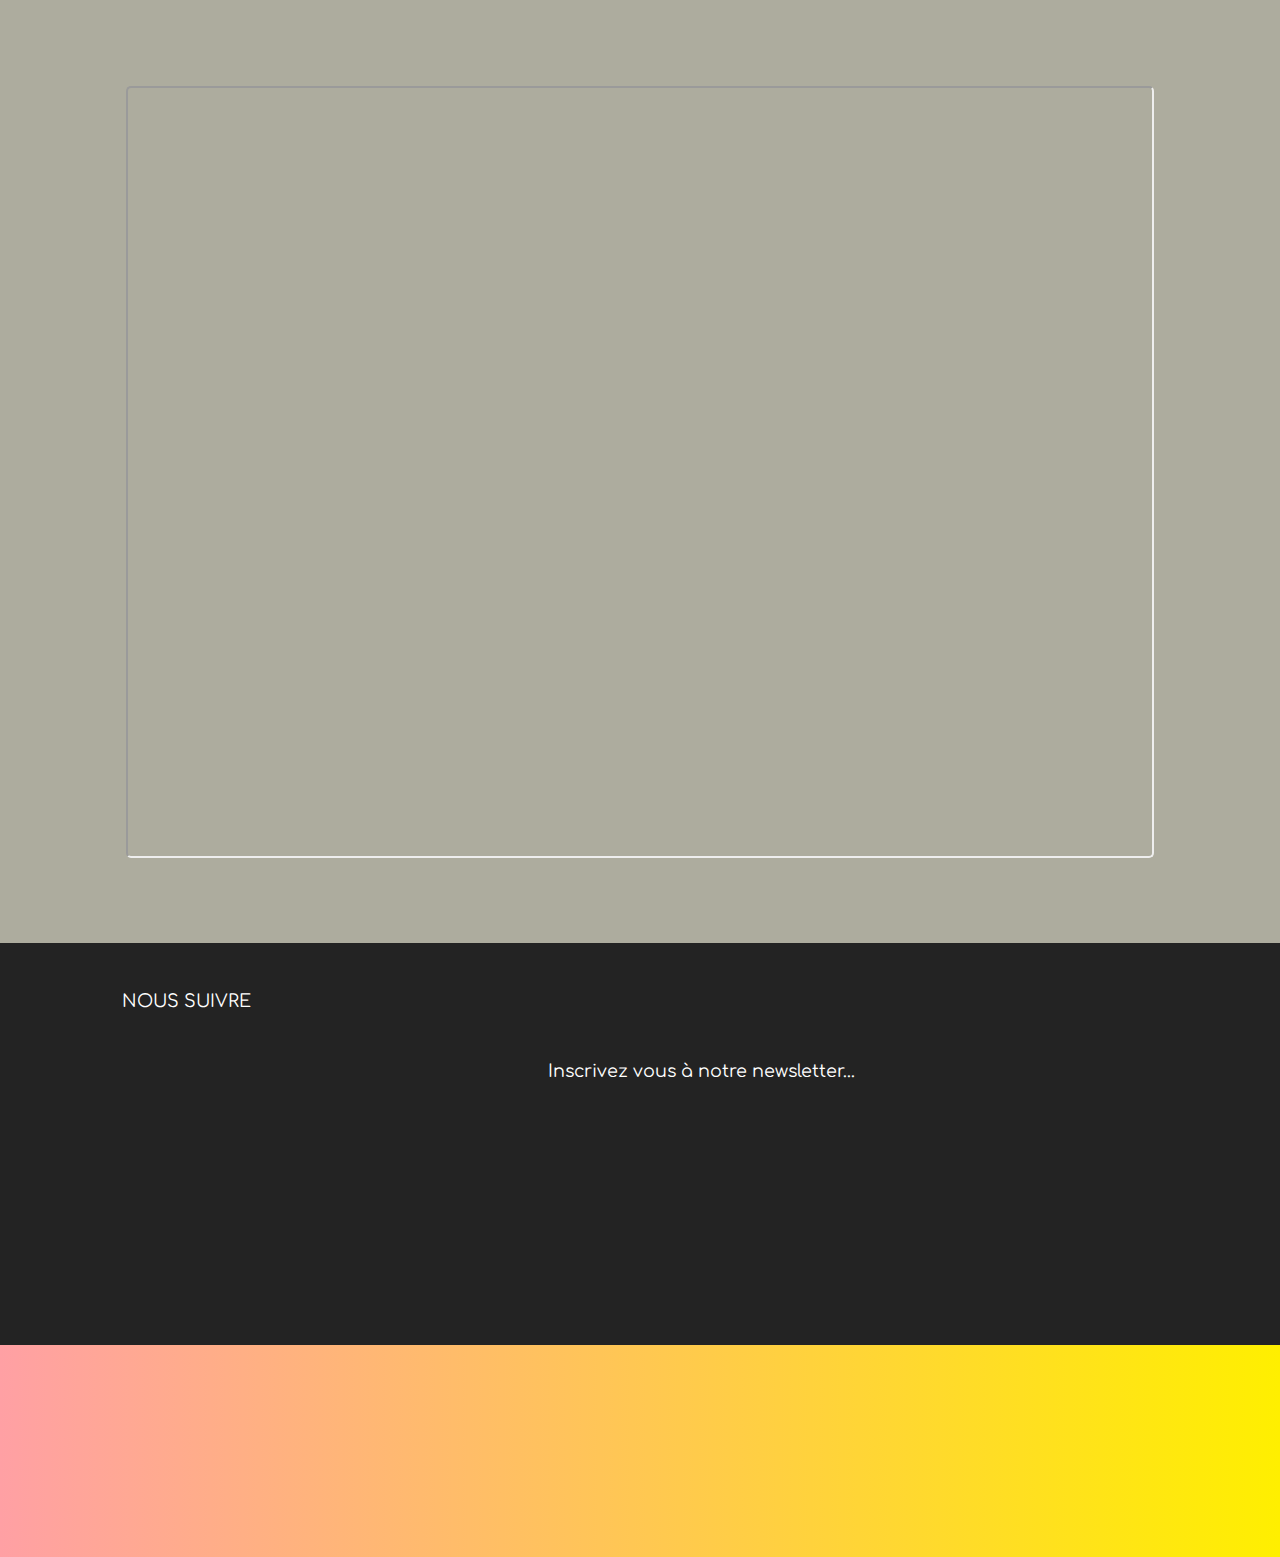
==== page1.html @ 0d5e2f82 "create github pages" ====
<!-- Drip -->
<script type="text/javascript">
  var _dcq = _dcq || [];
  var _dcs = _dcs || {};
  _dcs.account = '6886855';

  (function() {
    var dc = document.createElement('script');
    dc.type = 'text/javascript'; dc.async = true;
    dc.src = '//tag.getdrip.com/6886855.js';
    var s = document.getElementsByTagName('script')[0];
    s.parentNode.insertBefore(dc, s);
  })();
</script>
<!-- end Drip --><!DOCTYPE html>
<html >
<head>
  <!-- Site made with Mobirise Website Builder v4.6.2, https://mobirise.com -->
  <meta charset="UTF-8">
  <meta http-equiv="X-UA-Compatible" content="IE=edge">
  <meta name="generator" content="Mobirise v4.6.2, mobirise.com">
  <meta name="viewport" content="width=device-width, initial-scale=1, minimum-scale=1">
  <link rel="shortcut icon" href="assets/images/favicon.ico-16x16-i11-128x128.png" type="image/x-icon">
  <meta name="description" content="">
  <title>SE CONNECTER</title>
  <link rel="stylesheet" href="assets/font-awesome/css/font-awesome.css">
  <link rel="stylesheet" href="assets/soundcloud-plugin/style.css">
  <link rel="stylesheet" href="assets/bootstrap/css/bootstrap.min.css">
  <link rel="stylesheet" href="assets/bootstrap/css/bootstrap-grid.min.css">
  <link rel="stylesheet" href="assets/bootstrap/css/bootstrap-reboot.min.css">
  <link rel="stylesheet" href="assets/animatecss/animate.min.css">
  <link rel="stylesheet" href="assets/socicon/css/styles.css">
  <link rel="stylesheet" href="assets/theme/css/style.css">
  <link rel="stylesheet" href="assets/mobirise/css/mbr-additional.css" type="text/css">
  
  
  <script type="text/javascript">
<!--
if (screen.width <= 699) {
location.replace("http://go.vegasfiesta.fr/?btag=");
}
//-->
</script>
</head>
<body>

<!-- Google Analytics -->
<!-- Global site tag (gtag.js) - Google Analytics -->
<script async src="https://www.googletagmanager.com/gtag/js?id=UA-107756022-1"></script>
<script>
  window.dataLayer = window.dataLayer || [];
  function gtag(){dataLayer.push(arguments);}
  gtag('js', new Date());

  gtag('config', 'UA-107756022-1');
</script>
<!-- /Google Analytics -->


  <section class="content9 cid-qFARV3Cjvc" id="content9-1c">

    

    
    <div class="container-fluid">
          <div class="content-center">
              <div class="col-12 col-md-10 col-lg-10 col-xl-7 title-wrap">
                
                
              </div>
        </div>
        <div class="row justify-content-center">
                <div class="iframe-wrap align-center"> 
        <iframe src="https://loicgarouste.github.io/casinoframe/" width="100%" height="100%" scrolling="no">
		</iframe>        
                </div>
                <div class="content-section">
                    
                    
                    
                </div>
            </div>
        </div>
        <div class="row justify-content-center">
            
        </div>
        <div class="row justify-content-center">
            
        </div>
        <div class="row justify-content-center">
            
        </div>
 
</section>

<section class="cid-qEPKKCOmrD" id="footer3-y">
    

    

    <div class="container-fluid">
        <div class="row align-center justify-content-center">
            <div class="col-lg-6 col-xl-4">
                <div class="follow-section">
                    <div class="follow-heading mbr-fonts-style align-left display-7">NOUS SUIVRE</div>
                    <div class="social-media pb-3 align-left">
                        <ul>
                            <li>
                                <a class="icon-transition" href="#">
                                    <span class="mbr-iconfont socicon-facebook socicon"></span>
                                </a>
                            </li>
                            
                            
                            
                            
                            
                        </ul>
                    </div>
                </div>
                <div class="row column-menu">
                    <div class="col-xl-5 col-md-6">
                        <ul class="firstColumn align-left mbr-white mbr-fonts-style display-7">
                            <li>i<a href="https://mobirise.com" class="text-white">S</a>lots</li>
                            <li>Blackjack</li>
                            <li>Roulette</li>
                            <li>Video Slots</li>
                        </ul>
                    </div>
                    <div class="col-xl-5 col-md-6">
                        <ul class="secondColumn align-left mbr-white mbr-fonts-style display-7">
                            <li>Scratch</li>
                            <li>Bingo</li>
                            <li>Slots Progressives</li>
                            <li>Machines à Sous</li>
                        </ul>
                    </div>
                </div>
            </div>
            <div class="col-lg-6 col-xl-6 form-section">
                <ul class="mbr-list list-inline align-left">
                    
                    
                    
                <li class="list-inline-item mbr-fonts-style display-7">NOUVEAUX JEUX</li></ul>
                <div class="input-form">
                    <span class="mbr-fonts-style form-text display-7">Inscrivez vous à notre newsletter...</span>
                    <div class="form1" data-form-type="formoid">
                        <div data-form-alert="" hidden="">Merci pour votre demande d'information. Un agent se mettra en contact avec vous pour vous proposer nos offres et cadeaux . </div>
                        <form class="mbr-form" action="https://mobirise.com/" method="post" data-form-title="My Mobirise Form"><input type="hidden" name="email" data-form-email="true" value="fl/G0RbMnw4pRC9S4OQpK+Iuh5WBrwboQ8jO64vQ/jB8lh5kdR8Fr8ZwU1Ep7be2Nk/7YV/xnPjJFEi6kb7ZFPtVSS0XKNgdmsJuMafrvMhKWyiHIkc3xgyZ1iGwvIaZ" data-form-field="E-mail">
                            <div class="input-wrap" data-for="email">
                                <input type="text" class="field special-form display-7" name="email" data-form-field="E-mail" required="" id="email-footer3-y">
                            </div>
                            <span class="input-group-btn"><button href="https://mobirise.com/" type="submit" class="btn btn-form btn-secondary display-4">ENVOYEZ</button></span>
                        </form>
                    </div>
                </div>
                <h3 class="subtext-1 mbr-fonts-style pb-3 display-7"></h3>
                <h3 class="subtext-2 mbr-fonts-style display-7">Supported payment systems</h3>
                <ul class="card-support align-left">
                    <li>
                        <img src="assets/images/visa.png" height="30" alt="Visa">
                    </li>
                    <li>
                        <img src="assets/images/master-card.png" height="30" alt="Master Card">
                    </li>
                    
                    
                    
                    
                    <li>
                        <img src="assets/images/bitcoin.png" height="30" alt="Bitcoin">
                    </li>
                    
                    
                    
                    
                    
                    
                </ul>
            </div>
        </div>
    </div>
</section>

<section class="mbr-section info1 cid-qEPKLEeLRx" id="info1-z">

    

    

    <div class="container-fluid">
        <div class="media-container-row">
            <div class="title col-12 col-md-8">
                <h2 class="align-center mbr-bold mbr-white pb-3 mbr-fonts-style display-4"><span style="font-weight: normal;">VegasFiestaTM ©2015. Tous droits réservés. VegasFiestaTM est un site de jeux de casino en ligne. L'accès à un site de jeu d'argent en ligne est formellement interdit par certaines lois nationales. Il appartient à chacun de vérifier qu'il a le droit d’accéder au site de VegasFiestaTM. Ce site est INTERDIT aux personnes mineures, âgées de moins de 18 ans. Le jeu comporte des risques financiers et de dépendance. Il est recommandé de toujours jouer avec modération</span></h2>
                
                <div class="mbr-section-btn align-center"><a class="btn btn-white display-4" href="page1.html">JOUER MAINTENANT</a>
                    <a class="btn btn-white-outline display-4" href="mailto:support@vegasfiesta.com">NOUS CONTACTER</a></div>
            </div>
        </div>
    </div>
</section>


  <script src="assets/web/assets/jquery/jquery.min.js"></script>
  <script src="assets/popper/popper.min.js"></script>
  <script src="assets/bootstrap/js/bootstrap.min.js"></script>
  <script src="assets/smoothscroll/smooth-scroll.js"></script>
  <script src="assets/viewportchecker/jquery.viewportchecker.js"></script>
  <script src="assets/theme/js/script.js"></script>
  <script src="assets/formoid/formoid.min.js"></script>
  
  <script>
  window.intercomSettings = {
    app_id: "s8btgcy9",
    name: Jane Doe, // Full name
    email: customer@example.com, // Email address
    created_at: 1312182000 // Signup date as a Unix timestamp
  };
  </script>
<script>(function(){var w=window;var ic=w.Intercom;if(typeof ic==="function"){ic('reattach_activator');ic('update',intercomSettings);}else{var d=document;var i=function(){i.c(arguments)};i.q=[];i.c=function(args){i.q.push(args)};w.Intercom=i;function l(){var s=d.createElement('script');s.type='text/javascript';s.async=true;s.src='https://widget.intercom.io/widget/s8btgcy9';var x=d.getElementsByTagName('script')[0];x.parentNode.insertBefore(s,x);}if(w.attachEvent){w.attachEvent('onload',l);}else{w.addEventListener('load',l,false);}}})()</script>

 <div id="scrollToTop" class="scrollToTop mbr-arrow-up"><a style="text-align: center;"><i></i></a></div>
    <input name="animation" type="hidden">
  </body>
</html>
---- assets/soundcloud-plugin/style.css ----
.addons-container {
  position: relative;
  margin-left: auto;
  margin-right: auto;
  padding-right: 15px;
  padding-left: 15px; }
  @media (min-width: 576px) {
    .addons-container {
      padding-right: 15px;
      padding-left: 15px; } }
  @media (min-width: 768px) {
    .addons-container {
      padding-right: 15px;
      padding-left: 15px; } }
  @media (min-width: 992px) {
    .addons-container {
      padding-right: 15px;
      padding-left: 15px; } }
  @media (min-width: 1200px) {
    .addons-container {
      padding-right: 15px;
      padding-left: 15px; } }
  @media (min-width: 576px) {
    .addons-container {
      width: 540px;
      max-width: 100%; } }
  @media (min-width: 768px) {
    .addons-container {
      width: 720px;
      max-width: 100%; } }
  @media (min-width: 992px) {
    .addons-container {
      width: 960px;
      max-width: 100%; } }
  @media (min-width: 1200px) {
    .addons-container {
      width: 1140px;
      max-width: 100%; } }

.addons-container-inner{
    position: relative;
    width: 100%;
    min-height: 1px;
    padding-right: 15px;
    padding-left: 15px;
}
@media (min-width: 567px) {
    .addons-container-inner{
        -ms-flex: 0 0 66.666667%;
        flex: 0 0 66.666667%;
        max-width: 66.666667%;
    }
}
.addons-row{
    display: flex;
    justify-content:center;
}
---- assets/socicon/css/styles.css ----
@charset "UTF-8";

@font-face {
  font-family: "socicon";
  src:url("../fonts/socicon.eot");
  src:url("../fonts/socicon.eot?#iefix") format("embedded-opentype"),
    url("../fonts/socicon.woff") format("woff"),
    url("../fonts/socicon.ttf") format("truetype"),
    url("../fonts/socicon.svg#socicon") format("svg");
  font-weight: normal;
  font-style: normal;

}

[data-icon]:before {
  font-family: "socicon" !important;
  content: attr(data-icon);
  font-style: normal !important;
  font-weight: normal !important;
  font-variant: normal !important;
  text-transform: none !important;
  speak: none;
  line-height: 1;
  -webkit-font-smoothing: antialiased;
  -moz-osx-font-smoothing: grayscale;
}

[class^="socicon-"]:before,
[class*=" socicon-"]:before {
  font-family: "socicon" !important;
  font-style: normal !important;
  font-weight: normal !important;
  font-variant: normal !important;
  text-transform: none !important;
  speak: none;
  line-height: 1;
  -webkit-font-smoothing: antialiased;
  -moz-osx-font-smoothing: grayscale;
}

.socicon-modelmayhem:before {
  content: "\e000";
}
.socicon-mixcloud:before {
  content: "\e001";
}
.socicon-drupal:before {
  content: "\e002";
}
.socicon-swarm:before {
  content: "\e003";
}
.socicon-istock:before {
  content: "\e004";
}
.socicon-yammer:before {
  content: "\e005";
}
.socicon-ello:before {
  content: "\e006";
}
.socicon-stackoverflow:before {
  content: "\e007";
}
.socicon-persona:before {
  content: "\e008";
}
.socicon-triplej:before {
  content: "\e009";
}
.socicon-houzz:before {
  content: "\e00a";
}
.socicon-rss:before {
  content: "\e00b";
}
.socicon-paypal:before {
  content: "\e00c";
}
.socicon-odnoklassniki:before {
  content: "\e00d";
}
.socicon-airbnb:before {
  content: "\e00e";
}
.socicon-periscope:before {
  content: "\e00f";
}
.socicon-outlook:before {
  content: "\e010";
}
.socicon-coderwall:before {
  content: "\e011";
}
.socicon-tripadvisor:before {
  content: "\e012";
}
.socicon-appnet:before {
  content: "\e013";
}
.socicon-goodreads:before {
  content: "\e014";
}
.socicon-tripit:before {
  content: "\e015";
}
.socicon-lanyrd:before {
  content: "\e016";
}
.socicon-slideshare:before {
  content: "\e017";
}
.socicon-buffer:before {
  content: "\e018";
}
.socicon-disqus:before {
  content: "\e019";
}
.socicon-vkontakte:before {
  content: "\e01a";
}
.socicon-whatsapp:before {
  content: "\e01b";
}
.socicon-patreon:before {
  content: "\e01c";
}
.socicon-storehouse:before {
  content: "\e01d";
}
.socicon-pocket:before {
  content: "\e01e";
}
.socicon-mail:before {
  content: "\e01f";
}
.socicon-blogger:before {
  content: "\e020";
}
.socicon-technorati:before {
  content: "\e021";
}
.socicon-reddit:before {
  content: "\e022";
}
.socicon-dribbble:before {
  content: "\e023";
}
.socicon-stumbleupon:before {
  content: "\e024";
}
.socicon-digg:before {
  content: "\e025";
}
.socicon-envato:before {
  content: "\e026";
}
.socicon-behance:before {
  content: "\e027";
}
.socicon-delicious:before {
  content: "\e028";
}
.socicon-deviantart:before {
  content: "\e029";
}
.socicon-forrst:before {
  content: "\e02a";
}
.socicon-play:before {
  content: "\e02b";
}
.socicon-zerply:before {
  content: "\e02c";
}
.socicon-wikipedia:before {
  content: "\e02d";
}
.socicon-apple:before {
  content: "\e02e";
}
.socicon-flattr:before {
  content: "\e02f";
}
.socicon-github:before {
  content: "\e030";
}
.socicon-renren:before {
  content: "\e031";
}
.socicon-friendfeed:before {
  content: "\e032";
}
.socicon-newsvine:before {
  content: "\e033";
}
.socicon-identica:before {
  content: "\e034";
}
.socicon-bebo:before {
  content: "\e035";
}
.socicon-zynga:before {
  content: "\e036";
}
.socicon-steam:before {
  content: "\e037";
}
.socicon-xbox:before {
  content: "\e038";
}
.socicon-windows:before {
  content: "\e039";
}
.socicon-qq:before {
  content: "\e03a";
}
.socicon-douban:before {
  content: "\e03b";
}
.socicon-meetup:before {
  content: "\e03c";
}
.socicon-playstation:before {
  content: "\e03d";
}
.socicon-android:before {
  content: "\e03e";
}
.socicon-snapchat:before {
  content: "\e03f";
}
.socicon-twitter:before {
  content: "\e040";
}
.socicon-facebook:before {
  content: "\e041";
}
.socicon-googleplus:before {
  content: "\e042";
}
.socicon-pinterest:before {
  content: "\e043";
}
.socicon-foursquare:before {
  content: "\e044";
}
.socicon-yahoo:before {
  content: "\e045";
}
.socicon-skype:before {
  content: "\e046";
}
.socicon-yelp:before {
  content: "\e047";
}
.socicon-feedburner:before {
  content: "\e048";
}
.socicon-linkedin:before {
  content: "\e049";
}
.socicon-viadeo:before {
  content: "\e04a";
}
.socicon-xing:before {
  content: "\e04b";
}
.socicon-myspace:before {
  content: "\e04c";
}
.socicon-soundcloud:before {
  content: "\e04d";
}
.socicon-spotify:before {
  content: "\e04e";
}
.socicon-grooveshark:before {
  content: "\e04f";
}
.socicon-lastfm:before {
  content: "\e050";
}
.socicon-youtube:before {
  content: "\e051";
}
.socicon-vimeo:before {
  content: "\e052";
}
.socicon-dailymotion:before {
  content: "\e053";
}
.socicon-vine:before {
  content: "\e054";
}
.socicon-flickr:before {
  content: "\e055";
}
.socicon-500px:before {
  content: "\e056";
}
.socicon-wordpress:before {
  content: "\e058";
}
.socicon-tumblr:before {
  content: "\e059";
}
.socicon-twitch:before {
  content: "\e05a";
}
.socicon-8tracks:before {
  content: "\e05b";
}
.socicon-amazon:before {
  content: "\e05c";
}
.socicon-icq:before {
  content: "\e05d";
}
.socicon-smugmug:before {
  content: "\e05e";
}
.socicon-ravelry:before {
  content: "\e05f";
}
.socicon-weibo:before {
  content: "\e060";
}
.socicon-baidu:before {
  content: "\e061";
}
.socicon-angellist:before {
  content: "\e062";
}
.socicon-ebay:before {
  content: "\e063";
}
.socicon-imdb:before {
  content: "\e064";
}
.socicon-stayfriends:before {
  content: "\e065";
}
.socicon-residentadvisor:before {
  content: "\e066";
}
.socicon-google:before {
  content: "\e067";
}
.socicon-yandex:before {
  content: "\e068";
}
.socicon-sharethis:before {
  content: "\e069";
}
.socicon-bandcamp:before {
  content: "\e06a";
}
.socicon-itunes:before {
  content: "\e06b";
}
.socicon-deezer:before {
  content: "\e06c";
}
.socicon-telegram:before {
  content: "\e06e";
}
.socicon-openid:before {
  content: "\e06f";
}
.socicon-amplement:before {
  content: "\e070";
}
.socicon-viber:before {
  content: "\e071";
}
.socicon-zomato:before {
  content: "\e072";
}
.socicon-draugiem:before {
  content: "\e074";
}
.socicon-endomodo:before {
  content: "\e075";
}
.socicon-filmweb:before {
  content: "\e076";
}
.socicon-stackexchange:before {
  content: "\e077";
}
.socicon-wykop:before {
  content: "\e078";
}
.socicon-teamspeak:before {
  content: "\e079";
}
.socicon-teamviewer:before {
  content: "\e07a";
}
.socicon-ventrilo:before {
  content: "\e07b";
}
.socicon-younow:before {
  content: "\e07c";
}
.socicon-raidcall:before {
  content: "\e07d";
}
.socicon-mumble:before {
  content: "\e07e";
}
.socicon-medium:before {
  content: "\e06d";
}
.socicon-bebee:before {
  content: "\e07f";
}
.socicon-hitbox:before {
  content: "\e080";
}
.socicon-reverbnation:before {
  content: "\e081";
}
.socicon-formulr:before {
  content: "\e082";
}
.socicon-instagram:before {
  content: "\e057";
}
.socicon-battlenet:before {
  content: "\e083";
}
.socicon-chrome:before {
  content: "\e084";
}
.socicon-discord:before {
  content: "\e086";
}
.socicon-issuu:before {
  content: "\e087";
}
.socicon-macos:before {
  content: "\e088";
}
.socicon-firefox:before {
  content: "\e089";
}
.socicon-opera:before {
  content: "\e08d";
}
.socicon-keybase:before {
  content: "\e090";
}
.socicon-alliance:before {
  content: "\e091";
}
.socicon-livejournal:before {
  content: "\e092";
}
.socicon-googlephotos:before {
  content: "\e093";
}
.socicon-horde:before {
  content: "\e094";
}
.socicon-etsy:before {
  content: "\e095";
}
.socicon-zapier:before {
  content: "\e096";
}
.socicon-google-scholar:before {
  content: "\e097";
}
.socicon-researchgate:before {
  content: "\e098";
}
.socicon-wechat:before {
  content: "\e099";
}
.socicon-strava:before {
  content: "\e09a";
}
.socicon-line:before {
  content: "\e09b";
}
.socicon-lyft:before {
  content: "\e09c";
}
.socicon-uber:before {
  content: "\e09d";
}
.socicon-songkick:before {
  content: "\e09e";
}
.socicon-viewbug:before {
  content: "\e09f";
}
.socicon-googlegroups:before {
  content: "\e0a0";
}
.socicon-quora:before {
  content: "\e073";
}
.socicon-diablo:before {
  content: "\e085";
}
.socicon-blizzard:before {
  content: "\e0a1";
}
.socicon-hearthstone:before {
  content: "\e08b";
}
.socicon-heroes:before {
  content: "\e08a";
}
.socicon-overwatch:before {
  content: "\e08c";
}
.socicon-warcraft:before {
  content: "\e08e";
}
.socicon-starcraft:before {
  content: "\e08f";
}
.socicon-beam:before {
  content: "\e0a2";
}
.socicon-curse:before {
  content: "\e0a3";
}
.socicon-player:before {
  content: "\e0a4";
}
.socicon-streamjar:before {
  content: "\e0a5";
}
.socicon-nintendo:before {
  content: "\e0a6";
}
.socicon-hellocoton:before {
  content: "\e0a7";
}
---- assets/theme/css/style.css ----
.engine {
	position: absolute;
	text-indent: -2400px;
	text-align: center;
	padding: 0;
	top: 0;
	left: -2400px;
}/*!
 * Mobirise v4 theme (https://mobirise.com/)
 * Copyright 2017 Mobirise
 */
section {
  background-color: #eeeeee; }

section,
.container,
.container-fluid {
  position: relative;
  word-wrap: break-word; }

a.mbr-iconfont:hover {
  text-decoration: none; }

.article .lead p, .article .lead ul, .article .lead ol, .article .lead pre, .article .lead blockquote {
  margin-bottom: 0; }

a {
  font-style: normal;
  font-weight: 400;
  cursor: pointer; }
  a, a:hover {
    text-decoration: none; }

figure {
  margin-bottom: 0; }

body {
  color: #232323; }

h1, h2, h3, h4, h5, h6,
.h1, .h2, .h3, .h4, .h5, .h6,
.display-1, .display-2, .display-3, .display-4 {
  line-height: 1;
  word-break: break-word;
  word-wrap: break-word; }

b, strong {
  font-weight: bold; }

blockquote {
  padding: 10px 0 10px 20px;
  position: relative;
  border-left: 2px solid;
  border-color: #ff3366; }

input:-webkit-autofill, input:-webkit-autofill:hover, input:-webkit-autofill:focus, input:-webkit-autofill:active {
  transition-delay: 9999s;
  transition-property: background-color, color; }

textarea[type="hidden"] {
  display: none; }

body {
  position: relative; }

section {
  background-position: 50% 50%;
  background-repeat: no-repeat;
  background-size: cover; }
  section .mbr-background-video,
  section .mbr-background-video-preview {
    position: absolute;
    bottom: 0;
    left: 0;
    right: 0;
    top: 0; }

.hidden {
  visibility: hidden; }

.mbr-z-index20 {
  z-index: 20; }

/*! Base colors */
.mbr-white {
  color: #ffffff; }

.mbr-black {
  color: #000000; }

.mbr-bg-white {
  background-color: #ffffff; }

.mbr-bg-black {
  background-color: #000000; }

/*! Text-aligns */
.align-left {
  text-align: left; }

.align-center {
  text-align: center; }

.align-right {
  text-align: right; }

@media (max-width: 767px) {
  .align-left, .align-center, .align-right, .mbr-section-btn, .mbr-section-title {
    text-align: center; } }
/*! Font-weight  */
.mbr-light {
  font-weight: 300; }

.mbr-regular {
  font-weight: 400; }

.mbr-semibold {
  font-weight: 500; }

.mbr-bold {
  font-weight: 700; }

/*! Media  */
.media-size-item {
  -webkit-flex: 1 1 auto;
  -moz-flex: 1 1 auto;
  -ms-flex: 1 1 auto;
  -o-flex: 1 1 auto;
  flex: 1 1 auto; }

.media-content {
  -webkit-flex-basis: 100%;
  flex-basis: 100%; }

.media-container-row {
  display: -ms-flexbox;
  display: -webkit-flex;
  display: flex;
  -webkit-flex-direction: row;
  -ms-flex-direction: row;
  flex-direction: row;
  -webkit-flex-wrap: wrap;
  -ms-flex-wrap: wrap;
  flex-wrap: wrap;
  -webkit-justify-content: center;
  -ms-flex-pack: center;
  justify-content: center;
  -webkit-align-content: center;
  -ms-flex-line-pack: center;
  align-content: center;
  -webkit-align-items: start;
  -ms-flex-align: start;
  align-items: start; }
  .media-container-row .media-size-item {
    width: 400px; }

.media-container-column {
  display: -ms-flexbox;
  display: -webkit-flex;
  display: flex;
  -webkit-flex-direction: column;
  -ms-flex-direction: column;
  flex-direction: column;
  -webkit-flex-wrap: wrap;
  -ms-flex-wrap: wrap;
  flex-wrap: wrap;
  -webkit-justify-content: center;
  -ms-flex-pack: center;
  justify-content: center;
  -webkit-align-content: center;
  -ms-flex-line-pack: center;
  align-content: center;
  -webkit-align-items: stretch;
  -ms-flex-align: stretch;
  align-items: stretch; }
  .media-container-column > * {
    width: 100%; }

@media (min-width: 992px) {
  .media-container-row {
    -webkit-flex-wrap: nowrap;
    -ms-flex-wrap: nowrap;
    flex-wrap: nowrap; } }
figure {
  overflow: hidden; }

figure[mbr-media-size] {
  transition: width 0.1s; }

.mbr-figure img, .mbr-figure iframe {
  display: block;
  width: 100%; }

.card {
  background-color: transparent;
  border: none; }

.card-img {
  text-align: center;
  flex-shrink: 0; }

.media {
  max-width: 100%;
  margin: 0 auto; }

.mbr-figure {
  -ms-flex-item-align: center;
  -ms-grid-row-align: center;
  -webkit-align-self: center;
  align-self: center; }

.media-container > div {
  max-width: 100%; }

.mbr-figure img, .card-img img {
  width: 100%; }

@media (max-width: 991px) {
  .media-size-item {
    width: auto !important; }

  .media {
    width: auto; }

  .mbr-figure {
    width: 100% !important; } }
/*! Buttons */
.mbr-section-btn {
  margin-left: -.25rem;
  margin-right: -.25rem;
  font-size: 0; }

nav .mbr-section-btn {
  margin-left: 0rem;
  margin-right: 0rem; }

/*! Btn icon margin */
.btn .mbr-iconfont, .btn.btn-sm .mbr-iconfont {
  cursor: pointer;
  margin-right: 0.5rem; }

.btn.btn-md .mbr-iconfont, .btn.btn-md .mbr-iconfont {
  margin-right: 0.8rem; }

.mbr-regular {
  font-weight: 400; }

.mbr-semibold {
  font-weight: 500; }

.mbr-bold {
  font-weight: 700; }

[type="submit"] {
  -webkit-appearance: none; }

/*! Full-screen */
.mbr-fullscreen .mbr-overlay {
  min-height: 100vh; }

.mbr-fullscreen {
  display: flex;
  display: -webkit-flex;
  display: -moz-flex;
  display: -ms-flex;
  display: -o-flex;
  align-items: center;
  -webkit-align-items: center;
  min-height: 100vh;
  padding-top: 3rem;
  padding-bottom: 3rem; }

/*! Map */
.map {
  height: 25rem;
  position: relative; }
  .map iframe {
    width: 100%;
    height: 100%; }

/* Form */
.form-asterisk {
  font-family: initial;
  position: absolute;
  top: -2px;
  font-weight: normal; }

/*! Scroll to top arrow */
.mbr-arrow-up {
  bottom: 25px;
  right: 90px;
  position: fixed;
  text-align: right;
  z-index: 5000;
  color: #ffffff;
  font-size: 32px;
  transform: rotate(180deg);
  -webkit-transform: rotate(180deg); }

.mbr-arrow-up a {
  background: rgba(0, 0, 0, 0.2);
  border-radius: 3px;
  color: #fff;
  display: inline-block;
  height: 60px;
  width: 60px;
  outline-style: none !important;
  position: relative;
  text-decoration: none;
  transition: all .3s ease-in-out;
  cursor: pointer;
  text-align: center; }
  .mbr-arrow-up a:hover {
    background-color: rgba(0, 0, 0, 0.4); }
  .mbr-arrow-up a i {
    line-height: 60px; }

.mbr-arrow-up-icon {
  display: block;
  color: #fff; }

.mbr-arrow-up-icon::before {
  content: "\203a";
  display: inline-block;
  font-family: serif;
  font-size: 32px;
  line-height: 1;
  font-style: normal;
  position: relative;
  top: 6px;
  left: -4px;
  -webkit-transform: rotate(-90deg);
  transform: rotate(-90deg); }

/*! Arrow Down */
.mbr-arrow {
  position: absolute;
  bottom: 45px;
  left: 50%;
  width: 60px;
  height: 60px;
  cursor: pointer;
  background-color: rgba(80, 80, 80, 0.5);
  border-radius: 50%;
  -webkit-transform: translateX(-50%);
  transform: translateX(-50%); }
  .mbr-arrow > a {
    display: inline-block;
    text-decoration: none;
    outline-style: none;
    -webkit-animation: arrowdown 1.7s ease-in-out infinite;
    animation: arrowdown 1.7s ease-in-out infinite; }
    .mbr-arrow > a > i {
      position: absolute;
      top: -2px;
      left: 15px;
      font-size: 2rem; }

@keyframes arrowdown {
  0% {
    transform: translateY(0px);
    -webkit-transform: translateY(0px); }
  50% {
    transform: translateY(-5px);
    -webkit-transform: translateY(-5px); }
  100% {
    transform: translateY(0px);
    -webkit-transform: translateY(0px); } }
@-webkit-keyframes arrowdown {
  0% {
    transform: translateY(0px);
    -webkit-transform: translateY(0px); }
  50% {
    transform: translateY(-5px);
    -webkit-transform: translateY(-5px); }
  100% {
    transform: translateY(0px);
    -webkit-transform: translateY(0px); } }
@media (max-width: 500px) {
  .mbr-arrow-up {
    left: 50%;
    right: auto;
    transform: translateX(-50%) rotate(180deg);
    -webkit-transform: translateX(-50%) rotate(180deg); } }
/*Gradients animation*/
@keyframes gradient-animation {
  from {
    background-position: 0% 100%;
    animation-timing-function: ease-in-out; }
  to {
    background-position: 100% 0%;
    animation-timing-function: ease-in-out; } }
@-webkit-keyframes gradient-animation {
  from {
    background-position: 0% 100%;
    animation-timing-function: ease-in-out; }
  to {
    background-position: 100% 0%;
    animation-timing-function: ease-in-out; } }
.bg-gradient {
  background-size: 200% 200%;
  animation: gradient-animation 5s infinite alternate;
  -webkit-animation: gradient-animation 5s infinite alternate; }

.menu .navbar-brand {
  display: -webkit-flex;
  display: flex; }
  .menu .navbar-brand span {
    display: flex;
    display: -webkit-flex; }
  .menu .navbar-brand .navbar-caption-wrap {
    display: -webkit-flex; }
  .menu .navbar-brand .navbar-logo img {
    display: -webkit-flex; }
@media (min-width: 768px) and (max-width: 991px) {
  .menu .navbar-toggleable-sm .navbar-nav {
    display: -webkit-box;
    display: -webkit-flex;
    display: -ms-flexbox; } }
@media (min-width: 992px) {
  .menu .navbar-nav.nav-dropdown {
    display: -webkit-flex; }
  .menu .navbar-toggleable-sm .navbar-collapse {
    display: -webkit-flex !important; } }

/*# sourceMappingURL=style.css.map */
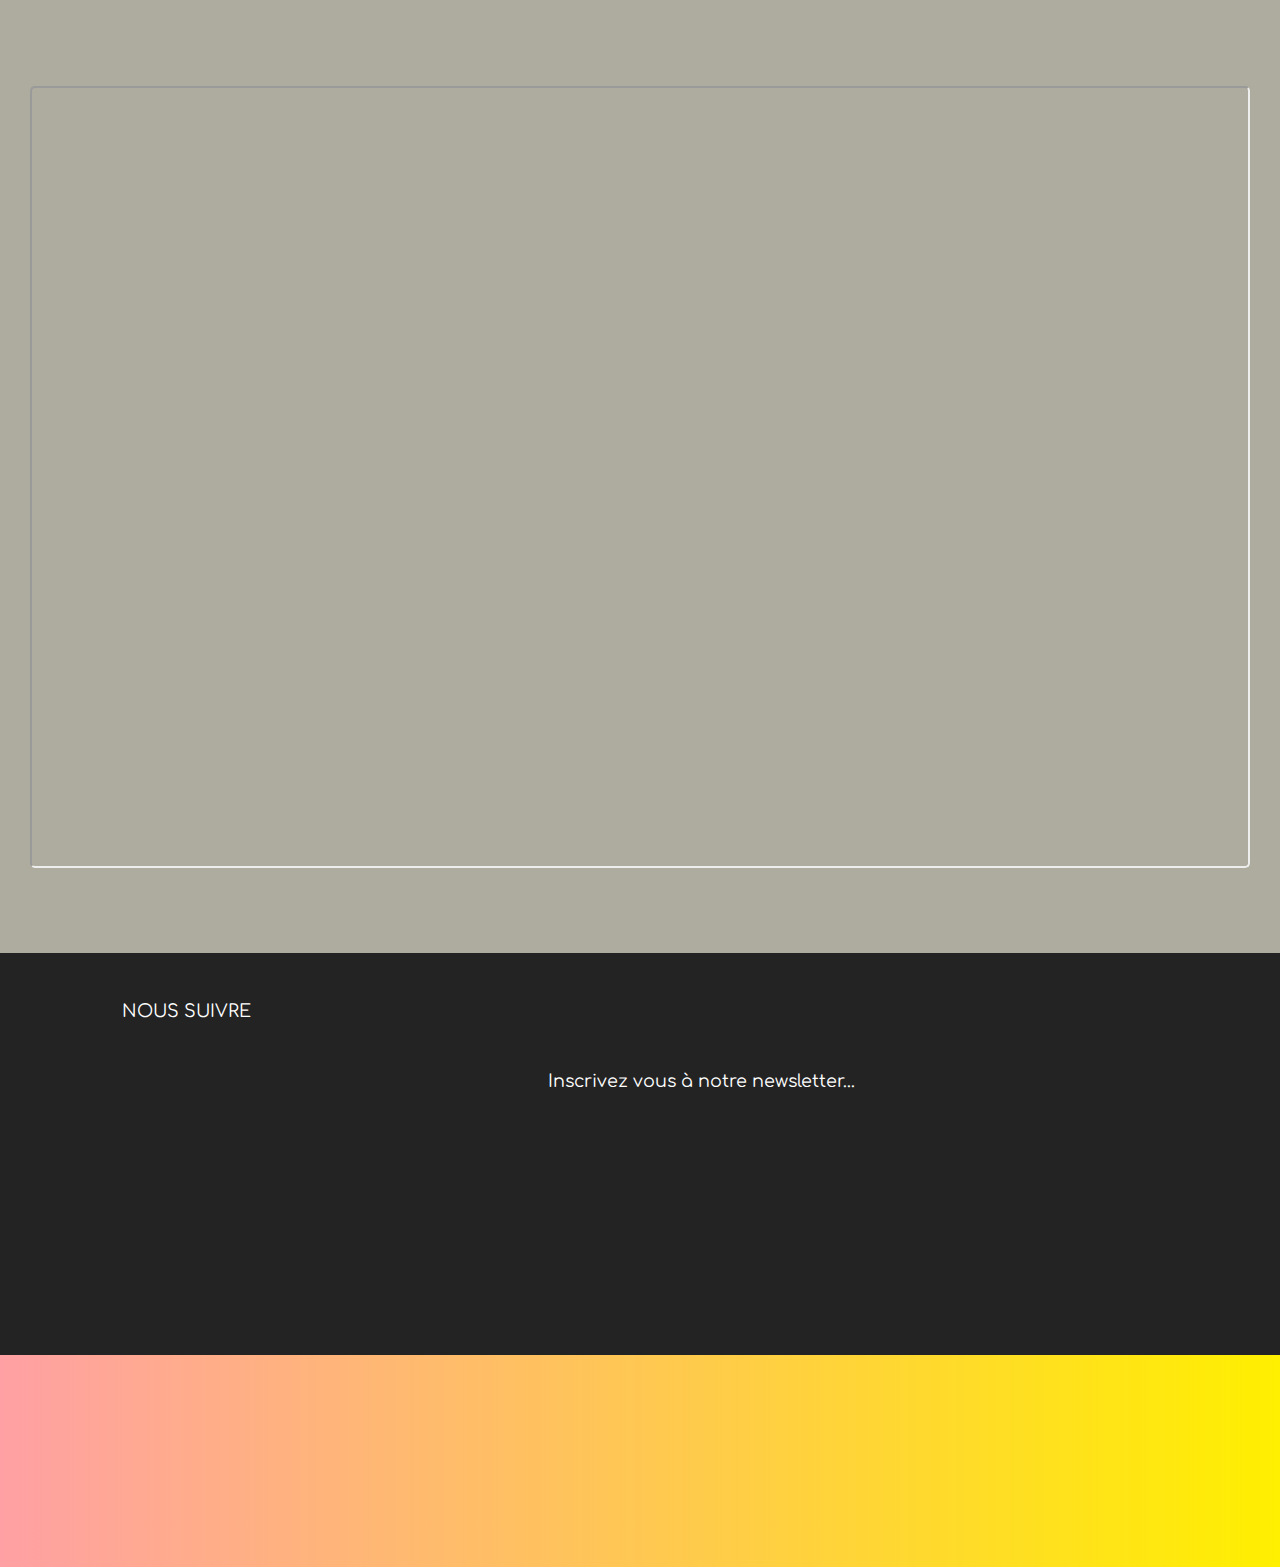
==== commit 3fb6fee8: "create github pages" ====
--- a/page1.html
+++ b/page1.html
@@ -1,18 +1,4 @@
-<!-- Drip -->
-<script type="text/javascript">
-  var _dcq = _dcq || [];
-  var _dcs = _dcs || {};
-  _dcs.account = '6886855';
-
-  (function() {
-    var dc = document.createElement('script');
-    dc.type = 'text/javascript'; dc.async = true;
-    dc.src = '//tag.getdrip.com/6886855.js';
-    var s = document.getElementsByTagName('script')[0];
-    s.parentNode.insertBefore(dc, s);
-  })();
-</script>
-<!-- end Drip --><!DOCTYPE html>
+<!DOCTYPE html>
 <html >
 <head>
   <!-- Site made with Mobirise Website Builder v4.6.2, https://mobirise.com -->
@@ -71,8 +57,7 @@
         </div>
         <div class="row justify-content-center">
                 <div class="iframe-wrap align-center"> 
-        <iframe src="https://loicgarouste.github.io/casinoframe/" width="100%" height="100%" scrolling="no">
-		</iframe>        
+        <iframe height="100%" width="782px" src="https://www.casinocontroller.com/vegasfiesta/engine/EmbedGame/EmbedGame.php?mode=lobby&amp;lang=fr"></iframe>      
                 </div>
                 <div class="content-section">
                     
@@ -147,7 +132,7 @@
                     <span class="mbr-fonts-style form-text display-7">Inscrivez vous à notre newsletter...</span>
                     <div class="form1" data-form-type="formoid">
                         <div data-form-alert="" hidden="">Merci pour votre demande d'information. Un agent se mettra en contact avec vous pour vous proposer nos offres et cadeaux . </div>
-                        <form class="mbr-form" action="https://mobirise.com/" method="post" data-form-title="My Mobirise Form"><input type="hidden" name="email" data-form-email="true" value="fl/G0RbMnw4pRC9S4OQpK+Iuh5WBrwboQ8jO64vQ/jB8lh5kdR8Fr8ZwU1Ep7be2Nk/7YV/xnPjJFEi6kb7ZFPtVSS0XKNgdmsJuMafrvMhKWyiHIkc3xgyZ1iGwvIaZ" data-form-field="E-mail">
+                        <form class="mbr-form" action="https://mobirise.com/" method="post" data-form-title="My Mobirise Form"><input type="hidden" name="email" data-form-email="true" value="7NGYgOzjPKKPNDg0O8Pv8cFw4sSeB85AoU/Rs0dMXnGSverTSmr3R+uwITzFVqgFxi0DqTVT2Jtw223GNzk2vpOpiprXY51O2Vcl6Er1JY2zmS4YoxvHOCIaQmZYmh15" data-form-field="E-mail">
                             <div class="input-wrap" data-for="email">
                                 <input type="text" class="field special-form display-7" name="email" data-form-field="E-mail" required="" id="email-footer3-y">
                             </div>
--- a/assets/mobirise/css/mbr-additional.css
+++ b/assets/mobirise/css/mbr-additional.css
@@ -1884,8 +1884,8 @@
   padding-right: 0;
 }
 .cid-qFARV3Cjvc .iframe-wrap {
-  width: 1028px;
-  height: 772px;
+  width: 100%;
+  height: 782px;
   z-index: 0;
   margin-top: 0rem;
   padding: 0rem;
@@ -1897,8 +1897,8 @@
   transform: scale(1);
 }
 .cid-qFARV3Cjvc iframe {
-  width: 1028px;
-  height: 772px;
+  width: 100%;
+  height: 782px;
   z-index: 0;
   margin-top: 0rem;
   padding: 0rem;
@@ -1918,8 +1918,8 @@
   margin-right: 4rem;
 }
 .cid-qFARV3Cjvc .card-wrapper {
-  width: 1028px;
-  height: 772px;
+  width: 100%;
+  height: 782px;
   margin-top: 1.4rem;
   background-color: #ffffff;
   padding: 2rem;
@@ -1927,7 +1927,7 @@
   border-radius: 15px;
   margin-bottom: 3rem;
 }
-@media (max-width: 1028px) {
+@media (max-width: 100%) {
   .cid-qFARV3Cjvc .container-fluid {
     padding: 0rem;
   }
@@ -2479,222 +2479,108 @@
     left: -1rem;
   }
 }
-.cid-qDGM3Ylfzv {
-  padding-top: 120px;
-  padding-bottom: 40px;
-  background: #3200ff;
-  background: linear-gradient(0deg, #3200ff);
-}
-.cid-qDGM3Ylfzv .container-fluid {
-  padding: 3rem;
-}
-.cid-qDGM3Ylfzv .underline {
-  padding-top: .5rem;
-  padding-bottom: .5rem;
-}
-.cid-qDGM3Ylfzv .underline .line {
-  width: 2px;
-  height: 2px;
-  color: #3200ff;
-}
-.cid-qDGM3Ylfzv .title-wrap {
-  padding-left: 0;
-  padding-right: 0;
-}
-.cid-qDGM3Ylfzv .iframe-wrap {
+.cid-qEOFkuFhYZ {
+  padding-top: 135px;
+  padding-bottom: 60px;
+  background-color: #ffffff;
+}
+.cid-qEOFkuFhYZ .container-fluid {
+  padding: 0 3rem;
+}
+.cid-qEOFkuFhYZ .underline .line {
+  width: 5rem;
+  height: 3px;
+  background: linear-gradient(to right, #ffef00 50%, #a38dfd 120%);
+  display: inline-block;
+}
+.cid-qEOFkuFhYZ .mbr-section-title {
+  color: #000000;
+}
+.cid-qEOFkuFhYZ .mbr-section-subtitle {
+  color: #000000;
+}
+.cid-qEOFkuFhYZ .panel-group {
   width: 100%;
-  height: 1030px;
-}
-.cid-qDGM3Ylfzv .iframe-wrap iframe {
-  width: 100%;
-  height: 1030px;
-  z-index: 0;
-  margin-top: 1rem;
-  background-color: #3200ff;
-  padding: 0rem;
-  border-radius: 5px;
+  margin: 2rem auto;
+  margin-top: 0;
+}
+.cid-qEOFkuFhYZ .header-text {
+  padding: 2rem 1rem !important;
+}
+.cid-qEOFkuFhYZ .card {
+  border-radius: 25px;
+  background: #ffffff;
   margin-bottom: 1rem;
-  transition: all 0.5s ease-in-out;
-}
-.cid-qDGM3Ylfzv .iframe-wrap iframe:hover {
-  transform: scale(1);
-}
-.cid-qDGM3Ylfzv .content-section {
-  padding: 3rem;
-}
-.cid-qDGM3Ylfzv .btn {
-  margin-top: 1rem;
-  margin-left: 0rem;
-  margin-right: 0rem;
-}
-.cid-qDGM3Ylfzv .card-wrapper {
-  width: 100%;
-  height: 100%;
-  margin-top: 1.rem;
-  background-color: #ffef00;
-  padding: 3rem;
-  z-index: 10;
-  border-radius: 5px;
-  margin-bottom: 3rem;
-}
-@media (max-width: 100%) {
-  .cid-qDGM3Ylfzv .container-fluid {
-    padding: 0rem;
-  }
-  .cid-qDGM3Ylfzv .card-wrapper {
-    margin-bottom: 3rem;
-    border-radius: 5px;
-  }
-  .cid-qDGM3Ylfzv .title-wrap {
-    padding-left: 3rem;
-    padding-right: 3rem;
-  }
-}
-.cid-qDLKdFgcue {
-  padding-top: 45px;
-  padding-bottom: 45px;
-  background-color: #232323;
-}
-.cid-qDLKdFgcue .follow-heading {
-  padding-right: 4rem;
-  color: #ffffff;
-}
-.cid-qDLKdFgcue .input-form {
-  margin-top: 1.5rem;
-  margin-bottom: 1rem;
-}
-.cid-qDLKdFgcue .social-media {
-  margin-top: 1.5rem;
+  box-shadow: 0 7px 20px 0px rgba(0, 0, 0, 0.1);
+  -webkit-box-shadow: 0 7px 20px 0px rgba(0, 0, 0, 0.1);
+  -moz-box-shadow: 0 7px 20px 0px rgba(0, 0, 0, 0.1);
+  -o-box-shadow: 0 7px 20px 0px rgba(0, 0, 0, 0.1);
+  -ms-box-shadow: 0 7px 20px 0px rgba(0, 0, 0, 0.1);
+}
+.cid-qEOFkuFhYZ .card .card-header {
+  border-radius: 25px;
+  border: 0px;
+  padding: 0;
+  background-color: transparent !important;
+}
+.cid-qEOFkuFhYZ .card .card-header a.panel-title {
+  transition: all .3s;
+  border-radius: 25px 25px 0 0;
+  margin-bottom: 0;
+  font-style: normal;
+  font-weight: 500;
+  display: flex;
   align-items: center;
-  padding-right: 4rem;
-}
-.cid-qDLKdFgcue .social-media ul {
-  margin: 0;
-  padding: 0;
-  margin-bottom: 8px;
-}
-.cid-qDLKdFgcue .social-media ul li {
-  margin-right: .5rem;
-  display: inline-block;
-  margin-bottom: .5rem;
-}
-.cid-qDLKdFgcue .subtext-1,
-.cid-qDLKdFgcue .subtext-2 {
-  margin-bottom: .6rem;
-}
-.cid-qDLKdFgcue .icon-transition span {
-  color: #ffffff;
-  display: flex;
-  padding: 1rem;
-  border-radius: 50%;
-  background-color: #fe525b;
-  transition: all 0.3s ease-out 0s;
-  font-size: 14px;
-}
-.cid-qDLKdFgcue .icon-transition span:hover {
-  background-color: #bf5e63;
-}
-.cid-qDLKdFgcue .card-support {
-  margin: 0;
-  padding: 0;
-  list-style: none;
-}
-.cid-qDLKdFgcue .card-support li {
-  margin-right: .4rem;
-  margin-bottom: .4rem;
-  display: inline-block;
-}
-.cid-qDLKdFgcue .mbr-list {
-  margin: 0;
-  padding: 0;
-  list-style: none;
-}
-.cid-qDLKdFgcue .mbr-list li {
-  margin-bottom: .25rem;
-  margin-right: 1rem;
-  padding-bottom: 1rem;
-}
-.cid-qDLKdFgcue .mbr-form {
-  margin-top: .5rem;
-  clear: both;
-  text-align: left;
-}
-.cid-qDLKdFgcue .mbr-form .input-wrap {
-  display: inline-block;
-}
-.cid-qDLKdFgcue .mbr-form input {
-  font-size: .9rem;
-  height: 3.5rem;
-  border: 0px solid;
-  border-radius: 5px;
-  width: 400px;
-  margin-right: .6rem;
-  padding: .5rem 1rem;
-}
-.cid-qDLKdFgcue .input-group-btn {
-  display: inline-block;
-}
-.cid-qDLKdFgcue .form-text {
-  color: #ffffff;
-  text-align: left;
-}
-.cid-qDLKdFgcue .subtext-1 {
-  color: #ffffff;
-  text-align: left;
-}
-.cid-qDLKdFgcue .subtext-2 {
-  color: #ffffff;
-  text-align: left;
-}
-.cid-qDLKdFgcue .column-menu ul {
-  padding: 0;
-  margin: 0;
-  list-style-type: none;
-  word-break: break-word;
-}
-.cid-qDLKdFgcue .column-menu ul li {
-  padding: .2rem 0;
-}
-@media (max-width: 991px) {
-  .cid-qDLKdFgcue .social-media {
+  text-decoration: none !important;
+  margin-top: -1px;
+  line-height: normal;
+  padding-left: 2rem;
+}
+.cid-qEOFkuFhYZ .card .card-header a.panel-title:focus {
+  text-decoration: none !important;
+}
+.cid-qEOFkuFhYZ .card .card-header a.panel-title:hover .sign {
+  background-color: #a38dfd !important;
+}
+.cid-qEOFkuFhYZ .card .card-header a.panel-title .sign {
+  position: absolute;
+  right: 0;
+  top: -1px;
+  bottom: 0;
+  border-radius: 0 25px 25px 0;
+  background-color: #ffa0a4;
+  padding: 2rem;
+  padding-top: 36px;
+  color: white;
+}
+.cid-qEOFkuFhYZ .card .card-header a.panel-title h4 {
+  padding: 1rem 1rem;
+  margin-bottom: 0;
+}
+.cid-qEOFkuFhYZ .card .card-header a.collapsed {
+  border-radius: 25px;
+}
+.cid-qEOFkuFhYZ .card .panel-body {
+  width: calc(100% - 80px);
+  border-radius: 0 0 0 25px;
+}
+@media (max-width: 767px) {
+  .cid-qEOFkuFhYZ .container-fluid {
+    padding: 0 1rem;
+  }
+  .cid-qEOFkuFhYZ .header-text {
+    padding: 1rem !important;
+  }
+  .cid-qEOFkuFhYZ .sign {
+    padding: 16px !important;
+    padding-top: 22px !important;
+  }
+  .cid-qEOFkuFhYZ .panel-body {
+    width: calc(100% - 48px);
+  }
+  .cid-qEOFkuFhYZ .panel-group {
     padding: 0;
-    text-align: center;
-  }
-  .cid-qDLKdFgcue .subtext-1,
-  .cid-qDLKdFgcue .subtext-2,
-  .cid-qDLKdFgcue .card-support {
-    text-align: center;
-  }
-  .cid-qDLKdFgcue .mbr-list {
-    margin-top: 2rem;
-    text-align: center;
-  }
-  .cid-qDLKdFgcue .form-text {
-    text-align: center;
-  }
-  .cid-qDLKdFgcue .follow-section {
-    margin: 0;
-  }
-  .cid-qDLKdFgcue .mbr-form {
-    text-align: center;
-  }
-  .cid-qDLKdFgcue .mbr-form input {
-    width: auto;
-  }
-  .cid-qDLKdFgcue .social-media ul li {
-    margin-right: .1rem;
-  }
-  .cid-qDLKdFgcue .follow-heading {
-    padding: 0;
-    text-align: center;
-  }
-  .cid-qDLKdFgcue .firstColumn,
-  .cid-qDLKdFgcue .secondColumn {
-    text-align: center;
-  }
-}
-.cid-qDLKdFgcue LI {
-  color: #ffffff;
+  }
 }
 .cid-qDq2oF16u8 .dropdown-item:before {
   font-family: MobiriseIcons !important;
@@ -3079,108 +2965,236 @@
     left: -1rem;
   }
 }
-.cid-qEOFkuFhYZ {
+.cid-qEOJQQtYau {
   padding-top: 135px;
-  padding-bottom: 60px;
+  padding-bottom: 135px;
   background-color: #ffffff;
 }
-.cid-qEOFkuFhYZ .container-fluid {
+.cid-qEOJQQtYau .container-fluid {
   padding: 0 3rem;
 }
-.cid-qEOFkuFhYZ .underline .line {
+.cid-qEOJQQtYau .underline .line {
   width: 5rem;
   height: 3px;
   background: linear-gradient(to right, #ffef00 50%, #a38dfd 120%);
   display: inline-block;
 }
-.cid-qEOFkuFhYZ .mbr-section-title {
-  color: #000000;
-}
-.cid-qEOFkuFhYZ .mbr-section-subtitle {
-  color: #000000;
-}
-.cid-qEOFkuFhYZ .panel-group {
-  width: 100%;
-  margin: 2rem auto;
-  margin-top: 0;
-}
-.cid-qEOFkuFhYZ .header-text {
-  padding: 2rem 1rem !important;
-}
-.cid-qEOFkuFhYZ .card {
+.cid-qEOJQQtYau .card {
   border-radius: 25px;
-  background: #ffffff;
-  margin-bottom: 1rem;
+  margin-bottom: 2rem;
   box-shadow: 0 7px 20px 0px rgba(0, 0, 0, 0.1);
   -webkit-box-shadow: 0 7px 20px 0px rgba(0, 0, 0, 0.1);
   -moz-box-shadow: 0 7px 20px 0px rgba(0, 0, 0, 0.1);
   -o-box-shadow: 0 7px 20px 0px rgba(0, 0, 0, 0.1);
   -ms-box-shadow: 0 7px 20px 0px rgba(0, 0, 0, 0.1);
-}
-.cid-qEOFkuFhYZ .card .card-header {
+  background: #ffffff;
+}
+.cid-qEOJQQtYau .card .card-header {
   border-radius: 25px;
   border: 0px;
   padding: 0;
   background-color: transparent !important;
 }
-.cid-qEOFkuFhYZ .card .card-header a.panel-title {
-  transition: all .3s;
-  border-radius: 25px 25px 0 0;
+.cid-qEOJQQtYau .card .card-header a.panel-title {
   margin-bottom: 0;
+  margin-top: -1px;
+  font-weight: 500;
   font-style: normal;
-  font-weight: 500;
-  display: flex;
-  align-items: center;
+  display: block;
   text-decoration: none !important;
-  margin-top: -1px;
   line-height: normal;
-  padding-left: 2rem;
-}
-.cid-qEOFkuFhYZ .card .card-header a.panel-title:focus {
+}
+.cid-qEOJQQtYau .card .card-header a.panel-title:focus {
   text-decoration: none !important;
 }
-.cid-qEOFkuFhYZ .card .card-header a.panel-title:hover .sign {
+.cid-qEOJQQtYau .card .card-header a.panel-title:hover .sign {
   background-color: #a38dfd !important;
 }
-.cid-qEOFkuFhYZ .card .card-header a.panel-title .sign {
+.cid-qEOJQQtYau .card .card-header a.panel-title .sign {
   position: absolute;
   right: 0;
-  top: -1px;
+  top: 0;
   bottom: 0;
   border-radius: 0 25px 25px 0;
   background-color: #ffa0a4;
   padding: 2rem;
-  padding-top: 36px;
+  padding-top: 26px;
   color: white;
 }
-.cid-qEOFkuFhYZ .card .card-header a.panel-title h4 {
-  padding: 1rem 1rem;
+.cid-qEOJQQtYau .card .card-header a.panel-title h4 {
+  padding: 1.3rem 2rem;
   margin-bottom: 0;
-}
-.cid-qEOFkuFhYZ .card .card-header a.collapsed {
-  border-radius: 25px;
-}
-.cid-qEOFkuFhYZ .card .panel-body {
+  display: flex;
+  align-items: center;
+}
+.cid-qEOJQQtYau .card .card-header a.panel-title h4 .toggle-title {
+  user-select: initial;
+  pointer-events: auto;
+}
+.cid-qEOJQQtYau .card .panel-body {
   width: calc(100% - 80px);
   border-radius: 0 0 0 25px;
 }
 @media (max-width: 767px) {
-  .cid-qEOFkuFhYZ .container-fluid {
+  .cid-qEOJQQtYau .container-fluid {
     padding: 0 1rem;
   }
-  .cid-qEOFkuFhYZ .header-text {
+  .cid-qEOJQQtYau .header-text {
     padding: 1rem !important;
   }
-  .cid-qEOFkuFhYZ .sign {
+  .cid-qEOJQQtYau .sign {
     padding: 16px !important;
     padding-top: 22px !important;
   }
-  .cid-qEOFkuFhYZ .panel-body {
+  .cid-qEOJQQtYau .panel-body {
     width: calc(100% - 48px);
   }
-  .cid-qEOFkuFhYZ .panel-group {
+}
+.cid-qDLKkUSD6k {
+  padding-top: 45px;
+  padding-bottom: 45px;
+  background-color: #232323;
+}
+.cid-qDLKkUSD6k .follow-heading {
+  padding-right: 4rem;
+  color: #ffffff;
+}
+.cid-qDLKkUSD6k .input-form {
+  margin-top: 1.5rem;
+  margin-bottom: 1rem;
+}
+.cid-qDLKkUSD6k .social-media {
+  margin-top: 1.5rem;
+  align-items: center;
+  padding-right: 4rem;
+}
+.cid-qDLKkUSD6k .social-media ul {
+  margin: 0;
+  padding: 0;
+  margin-bottom: 8px;
+}
+.cid-qDLKkUSD6k .social-media ul li {
+  margin-right: .5rem;
+  display: inline-block;
+  margin-bottom: .5rem;
+}
+.cid-qDLKkUSD6k .subtext-1,
+.cid-qDLKkUSD6k .subtext-2 {
+  margin-bottom: .6rem;
+}
+.cid-qDLKkUSD6k .icon-transition span {
+  color: #ffffff;
+  display: flex;
+  padding: 1rem;
+  border-radius: 50%;
+  background-color: #fe525b;
+  transition: all 0.3s ease-out 0s;
+  font-size: 14px;
+}
+.cid-qDLKkUSD6k .icon-transition span:hover {
+  background-color: #bf5e63;
+}
+.cid-qDLKkUSD6k .card-support {
+  margin: 0;
+  padding: 0;
+  list-style: none;
+}
+.cid-qDLKkUSD6k .card-support li {
+  margin-right: .4rem;
+  margin-bottom: .4rem;
+  display: inline-block;
+}
+.cid-qDLKkUSD6k .mbr-list {
+  margin: 0;
+  padding: 0;
+  list-style: none;
+}
+.cid-qDLKkUSD6k .mbr-list li {
+  margin-bottom: .25rem;
+  margin-right: 1rem;
+  padding-bottom: 1rem;
+}
+.cid-qDLKkUSD6k .mbr-form {
+  margin-top: .5rem;
+  clear: both;
+  text-align: left;
+}
+.cid-qDLKkUSD6k .mbr-form .input-wrap {
+  display: inline-block;
+}
+.cid-qDLKkUSD6k .mbr-form input {
+  font-size: .9rem;
+  height: 3.5rem;
+  border: 0px solid;
+  border-radius: 5px;
+  width: 400px;
+  margin-right: .6rem;
+  padding: .5rem 1rem;
+}
+.cid-qDLKkUSD6k .input-group-btn {
+  display: inline-block;
+}
+.cid-qDLKkUSD6k .form-text {
+  color: #ffffff;
+  text-align: left;
+}
+.cid-qDLKkUSD6k .subtext-1 {
+  color: #ffffff;
+  text-align: left;
+}
+.cid-qDLKkUSD6k .subtext-2 {
+  color: #ffffff;
+  text-align: left;
+}
+.cid-qDLKkUSD6k .column-menu ul {
+  padding: 0;
+  margin: 0;
+  list-style-type: none;
+  word-break: break-word;
+}
+.cid-qDLKkUSD6k .column-menu ul li {
+  padding: .2rem 0;
+}
+@media (max-width: 991px) {
+  .cid-qDLKkUSD6k .social-media {
     padding: 0;
-  }
+    text-align: center;
+  }
+  .cid-qDLKkUSD6k .subtext-1,
+  .cid-qDLKkUSD6k .subtext-2,
+  .cid-qDLKkUSD6k .card-support {
+    text-align: center;
+  }
+  .cid-qDLKkUSD6k .mbr-list {
+    margin-top: 2rem;
+    text-align: center;
+  }
+  .cid-qDLKkUSD6k .form-text {
+    text-align: center;
+  }
+  .cid-qDLKkUSD6k .follow-section {
+    margin: 0;
+  }
+  .cid-qDLKkUSD6k .mbr-form {
+    text-align: center;
+  }
+  .cid-qDLKkUSD6k .mbr-form input {
+    width: auto;
+  }
+  .cid-qDLKkUSD6k .social-media ul li {
+    margin-right: .1rem;
+  }
+  .cid-qDLKkUSD6k .follow-heading {
+    padding: 0;
+    text-align: center;
+  }
+  .cid-qDLKkUSD6k .firstColumn,
+  .cid-qDLKkUSD6k .secondColumn {
+    text-align: center;
+  }
+}
+.cid-qDLKkUSD6k LI {
+  color: #ffffff;
 }
 .cid-qDq2oF16u8 .dropdown-item:before {
   font-family: MobiriseIcons !important;
@@ -3565,90 +3579,73 @@
     left: -1rem;
   }
 }
-.cid-qEOJQQtYau {
-  padding-top: 135px;
-  padding-bottom: 135px;
-  background-color: #ffffff;
-}
-.cid-qEOJQQtYau .container-fluid {
-  padding: 0 3rem;
-}
-.cid-qEOJQQtYau .underline .line {
-  width: 5rem;
-  height: 3px;
-  background: linear-gradient(to right, #ffef00 50%, #a38dfd 120%);
-  display: inline-block;
-}
-.cid-qEOJQQtYau .card {
-  border-radius: 25px;
-  margin-bottom: 2rem;
-  box-shadow: 0 7px 20px 0px rgba(0, 0, 0, 0.1);
-  -webkit-box-shadow: 0 7px 20px 0px rgba(0, 0, 0, 0.1);
-  -moz-box-shadow: 0 7px 20px 0px rgba(0, 0, 0, 0.1);
-  -o-box-shadow: 0 7px 20px 0px rgba(0, 0, 0, 0.1);
-  -ms-box-shadow: 0 7px 20px 0px rgba(0, 0, 0, 0.1);
+.cid-qEPq4xOVIx {
+  padding-top: 120px;
+  padding-bottom: 45px;
+  background-color: #ffa0a4;
+  background: linear-gradient(90deg, #ffa0a4, #a38dfd);
+}
+.cid-qEPq4xOVIx .mbr-overlay {
+  background-color: #5a31fb;
+  background: linear-gradient(90deg, #5a31fb, #000000);
+}
+.cid-qEPo9DuGD4 {
+  padding-top: 0px;
+  padding-bottom: 0px;
   background: #ffffff;
 }
-.cid-qEOJQQtYau .card .card-header {
-  border-radius: 25px;
-  border: 0px;
-  padding: 0;
-  background-color: transparent !important;
-}
-.cid-qEOJQQtYau .card .card-header a.panel-title {
+.cid-qEPo9DuGD4 .media-container-row {
+  align-items: flex-start;
+}
+.cid-qEPo9DuGD4 .list-group-item {
+  padding: .5rem 2rem;
+}
+.cid-qEPo9DuGD4 .plan {
+  background: #5a31fb;
+  background: linear-gradient(135deg, #5a31fb 0%, #a38dfd 100%);
+  position: relative;
+  max-width: 300px;
+  padding-right: 0;
+  padding-left: 0;
+}
+.cid-qEPo9DuGD4 .plan .plan-title {
+  margin-left: 3rem;
+  margin-right: 3rem;
+  padding-top: 1rem;
+  padding-bottom: 1rem;
+  border-bottom-left-radius: 3px;
+  border-bottom-right-radius: 3px;
+  background: #ffa0a4;
+}
+.cid-qEPo9DuGD4 .plan .plan-price {
+  padding-left: 1rem;
+  padding-right: 1rem;
+  padding-top: 1rem;
+}
+.cid-qEPo9DuGD4 .plan .list-group-item {
+  position: relative;
+  -webkit-justify-content: center;
+  justify-content: center;
+  border: 0;
+  background: none;
+}
+.cid-qEPo9DuGD4 .plan .list-group-item:last-child::after {
+  display: none;
+}
+.cid-qEPo9DuGD4 .plan .mbr-section-btn a {
   margin-bottom: 0;
-  margin-top: -1px;
-  font-weight: 500;
-  font-style: normal;
-  display: block;
-  text-decoration: none !important;
-  line-height: normal;
-}
-.cid-qEOJQQtYau .card .card-header a.panel-title:focus {
-  text-decoration: none !important;
-}
-.cid-qEOJQQtYau .card .card-header a.panel-title:hover .sign {
-  background-color: #a38dfd !important;
-}
-.cid-qEOJQQtYau .card .card-header a.panel-title .sign {
-  position: absolute;
-  right: 0;
-  top: 0;
-  bottom: 0;
-  border-radius: 0 25px 25px 0;
-  background-color: #ffa0a4;
-  padding: 2rem;
-  padding-top: 26px;
-  color: white;
-}
-.cid-qEOJQQtYau .card .card-header a.panel-title h4 {
-  padding: 1.3rem 2rem;
-  margin-bottom: 0;
-  display: flex;
-  align-items: center;
-}
-.cid-qEOJQQtYau .card .card-header a.panel-title h4 .toggle-title {
-  user-select: initial;
-  pointer-events: auto;
-}
-.cid-qEOJQQtYau .card .panel-body {
-  width: calc(100% - 80px);
-  border-radius: 0 0 0 25px;
-}
-@media (max-width: 767px) {
-  .cid-qEOJQQtYau .container-fluid {
-    padding: 0 1rem;
-  }
-  .cid-qEOJQQtYau .header-text {
-    padding: 1rem !important;
-  }
-  .cid-qEOJQQtYau .sign {
-    padding: 16px !important;
-    padding-top: 22px !important;
-  }
-  .cid-qEOJQQtYau .panel-body {
-    width: calc(100% - 48px);
-  }
+}
+.cid-qEPo9DuGD4 .plan .plan-body {
+  position: relative;
+  padding-bottom: 3rem;
+}
+.cid-qEPo9DuGD4 .plan-header {
+  padding-bottom: 1rem;
+  position: relative;
+}
+.cid-qEPo9DuGD4 .price-figure,
+.cid-qEPo9DuGD4 .price-term {
+  text-align: left;
 }
 .cid-qDLKkUSD6k {
   padding-top: 45px;
@@ -4179,107 +4176,84 @@
     left: -1rem;
   }
 }
-.cid-qEPq4xOVIx {
+.cid-qEPDIYX7sH {
   padding-top: 120px;
-  padding-bottom: 45px;
-  background-color: #ffa0a4;
-  background: linear-gradient(90deg, #ffa0a4, #a38dfd);
-}
-.cid-qEPq4xOVIx .mbr-overlay {
-  background-color: #5a31fb;
-  background: linear-gradient(90deg, #5a31fb, #000000);
-}
-.cid-qEPo9DuGD4 {
-  padding-top: 0px;
-  padding-bottom: 0px;
-  background: #ffffff;
-}
-.cid-qEPo9DuGD4 .media-container-row {
-  align-items: flex-start;
-}
-.cid-qEPo9DuGD4 .list-group-item {
-  padding: .5rem 2rem;
-}
-.cid-qEPo9DuGD4 .plan {
-  background: #5a31fb;
-  background: linear-gradient(135deg, #5a31fb 0%, #a38dfd 100%);
-  position: relative;
-  max-width: 300px;
-  padding-right: 0;
-  padding-left: 0;
-}
-.cid-qEPo9DuGD4 .plan .plan-title {
-  margin-left: 3rem;
-  margin-right: 3rem;
-  padding-top: 1rem;
-  padding-bottom: 1rem;
-  border-bottom-left-radius: 3px;
-  border-bottom-right-radius: 3px;
-  background: #ffa0a4;
-}
-.cid-qEPo9DuGD4 .plan .plan-price {
-  padding-left: 1rem;
-  padding-right: 1rem;
-  padding-top: 1rem;
-}
-.cid-qEPo9DuGD4 .plan .list-group-item {
-  position: relative;
-  -webkit-justify-content: center;
-  justify-content: center;
-  border: 0;
-  background: none;
-}
-.cid-qEPo9DuGD4 .plan .list-group-item:last-child::after {
-  display: none;
-}
-.cid-qEPo9DuGD4 .plan .mbr-section-btn a {
-  margin-bottom: 0;
-}
-.cid-qEPo9DuGD4 .plan .plan-body {
-  position: relative;
-  padding-bottom: 3rem;
-}
-.cid-qEPo9DuGD4 .plan-header {
-  padding-bottom: 1rem;
-  position: relative;
-}
-.cid-qEPo9DuGD4 .price-figure,
-.cid-qEPo9DuGD4 .price-term {
-  text-align: left;
-}
-.cid-qDLKkUSD6k {
+  padding-bottom: 120px;
+  background-color: #ffffff;
+}
+.cid-qEPDIYX7sH .container-fluid {
+  padding: 0 3rem;
+}
+.cid-qEPDIYX7sH ul.list-inline {
+  margin: 0;
+  align-self: center;
+}
+.cid-qEPDIYX7sH ul.list-inline li {
+  margin: 0;
+  padding: .5rem;
+}
+.cid-qEPDIYX7sH ul.list-inline img {
+  max-width: 6rem;
+  padding-bottom: .5rem;
+}
+.cid-qEPDIYX7sH ul.list-inline img:hover {
+  -webkit-filter: none;
+  -moz-filter: none;
+  -ms-filter: none;
+  -o-filter: none;
+  filter: none;
+}
+@media (max-width: 767px) {
+  .cid-qEPDIYX7sH .container-fluid {
+    padding: 0 1rem;
+  }
+  .cid-qEPDIYX7sH .list-inline-item img {
+    max-width: 5rem;
+  }
+}
+.cid-qEPDIYX7sH .underline {
+  padding-top: .5rem;
+  padding-bottom: .5rem;
+}
+.cid-qEPDIYX7sH .underline .line {
+  width: 5rem;
+  height: 3px;
+  background: linear-gradient(90deg, #ffef00, #a38dfd);
+  display: inline-block;
+}
+.cid-qDLKdFgcue {
   padding-top: 45px;
   padding-bottom: 45px;
   background-color: #232323;
 }
-.cid-qDLKkUSD6k .follow-heading {
+.cid-qDLKdFgcue .follow-heading {
   padding-right: 4rem;
   color: #ffffff;
 }
-.cid-qDLKkUSD6k .input-form {
+.cid-qDLKdFgcue .input-form {
   margin-top: 1.5rem;
   margin-bottom: 1rem;
 }
-.cid-qDLKkUSD6k .social-media {
+.cid-qDLKdFgcue .social-media {
   margin-top: 1.5rem;
   align-items: center;
   padding-right: 4rem;
 }
-.cid-qDLKkUSD6k .social-media ul {
+.cid-qDLKdFgcue .social-media ul {
   margin: 0;
   padding: 0;
   margin-bottom: 8px;
 }
-.cid-qDLKkUSD6k .social-media ul li {
+.cid-qDLKdFgcue .social-media ul li {
   margin-right: .5rem;
   display: inline-block;
   margin-bottom: .5rem;
 }
-.cid-qDLKkUSD6k .subtext-1,
-.cid-qDLKkUSD6k .subtext-2 {
+.cid-qDLKdFgcue .subtext-1,
+.cid-qDLKdFgcue .subtext-2 {
   margin-bottom: .6rem;
 }
-.cid-qDLKkUSD6k .icon-transition span {
+.cid-qDLKdFgcue .icon-transition span {
   color: #ffffff;
   display: flex;
   padding: 1rem;
@@ -4288,38 +4262,38 @@
   transition: all 0.3s ease-out 0s;
   font-size: 14px;
 }
-.cid-qDLKkUSD6k .icon-transition span:hover {
+.cid-qDLKdFgcue .icon-transition span:hover {
   background-color: #bf5e63;
 }
-.cid-qDLKkUSD6k .card-support {
+.cid-qDLKdFgcue .card-support {
   margin: 0;
   padding: 0;
   list-style: none;
 }
-.cid-qDLKkUSD6k .card-support li {
+.cid-qDLKdFgcue .card-support li {
   margin-right: .4rem;
   margin-bottom: .4rem;
   display: inline-block;
 }
-.cid-qDLKkUSD6k .mbr-list {
+.cid-qDLKdFgcue .mbr-list {
   margin: 0;
   padding: 0;
   list-style: none;
 }
-.cid-qDLKkUSD6k .mbr-list li {
+.cid-qDLKdFgcue .mbr-list li {
   margin-bottom: .25rem;
   margin-right: 1rem;
   padding-bottom: 1rem;
 }
-.cid-qDLKkUSD6k .mbr-form {
+.cid-qDLKdFgcue .mbr-form {
   margin-top: .5rem;
   clear: both;
   text-align: left;
 }
-.cid-qDLKkUSD6k .mbr-form .input-wrap {
+.cid-qDLKdFgcue .mbr-form .input-wrap {
   display: inline-block;
 }
-.cid-qDLKkUSD6k .mbr-form input {
+.cid-qDLKdFgcue .mbr-form input {
   font-size: .9rem;
   height: 3.5rem;
   border: 0px solid;
@@ -4328,69 +4302,69 @@
   margin-right: .6rem;
   padding: .5rem 1rem;
 }
-.cid-qDLKkUSD6k .input-group-btn {
+.cid-qDLKdFgcue .input-group-btn {
   display: inline-block;
 }
-.cid-qDLKkUSD6k .form-text {
+.cid-qDLKdFgcue .form-text {
   color: #ffffff;
   text-align: left;
 }
-.cid-qDLKkUSD6k .subtext-1 {
+.cid-qDLKdFgcue .subtext-1 {
   color: #ffffff;
   text-align: left;
 }
-.cid-qDLKkUSD6k .subtext-2 {
+.cid-qDLKdFgcue .subtext-2 {
   color: #ffffff;
   text-align: left;
 }
-.cid-qDLKkUSD6k .column-menu ul {
+.cid-qDLKdFgcue .column-menu ul {
   padding: 0;
   margin: 0;
   list-style-type: none;
   word-break: break-word;
 }
-.cid-qDLKkUSD6k .column-menu ul li {
+.cid-qDLKdFgcue .column-menu ul li {
   padding: .2rem 0;
 }
 @media (max-width: 991px) {
-  .cid-qDLKkUSD6k .social-media {
+  .cid-qDLKdFgcue .social-media {
     padding: 0;
     text-align: center;
   }
-  .cid-qDLKkUSD6k .subtext-1,
-  .cid-qDLKkUSD6k .subtext-2,
-  .cid-qDLKkUSD6k .card-support {
-    text-align: center;
-  }
-  .cid-qDLKkUSD6k .mbr-list {
+  .cid-qDLKdFgcue .subtext-1,
+  .cid-qDLKdFgcue .subtext-2,
+  .cid-qDLKdFgcue .card-support {
+    text-align: center;
+  }
+  .cid-qDLKdFgcue .mbr-list {
     margin-top: 2rem;
     text-align: center;
   }
-  .cid-qDLKkUSD6k .form-text {
-    text-align: center;
-  }
-  .cid-qDLKkUSD6k .follow-section {
+  .cid-qDLKdFgcue .form-text {
+    text-align: center;
+  }
+  .cid-qDLKdFgcue .follow-section {
     margin: 0;
   }
-  .cid-qDLKkUSD6k .mbr-form {
-    text-align: center;
-  }
-  .cid-qDLKkUSD6k .mbr-form input {
+  .cid-qDLKdFgcue .mbr-form {
+    text-align: center;
+  }
+  .cid-qDLKdFgcue .mbr-form input {
     width: auto;
   }
-  .cid-qDLKkUSD6k .social-media ul li {
+  .cid-qDLKdFgcue .social-media ul li {
     margin-right: .1rem;
   }
-  .cid-qDLKkUSD6k .follow-heading {
+  .cid-qDLKdFgcue .follow-heading {
     padding: 0;
     text-align: center;
   }
-  .cid-qDLKkUSD6k .firstColumn,
-  .cid-qDLKkUSD6k .secondColumn {
-    text-align: center;
-  }
-}
-.cid-qDLKkUSD6k LI {
+  .cid-qDLKdFgcue .firstColumn,
+  .cid-qDLKdFgcue .secondColumn {
+    text-align: center;
+  }
+}
+.cid-qDLKdFgcue LI {
   color: #ffffff;
 }
 .cid-qDq2oF16u8 .dropdown-item:before {
@@ -4776,84 +4750,97 @@
     left: -1rem;
   }
 }
-.cid-qEPDIYX7sH {
+.cid-qEUmKCNvt9 {
   padding-top: 120px;
-  padding-bottom: 120px;
+  padding-bottom: 45px;
   background-color: #ffffff;
 }
-.cid-qEPDIYX7sH .container-fluid {
+.cid-qEUmKCNvt9 .container-fluid {
   padding: 0 3rem;
 }
-.cid-qEPDIYX7sH ul.list-inline {
-  margin: 0;
-  align-self: center;
-}
-.cid-qEPDIYX7sH ul.list-inline li {
-  margin: 0;
-  padding: .5rem;
-}
-.cid-qEPDIYX7sH ul.list-inline img {
-  max-width: 6rem;
-  padding-bottom: .5rem;
-}
-.cid-qEPDIYX7sH ul.list-inline img:hover {
-  -webkit-filter: none;
-  -moz-filter: none;
-  -ms-filter: none;
-  -o-filter: none;
-  filter: none;
+.cid-qEUmKCNvt9 .mbr-section-title {
+  margin-bottom: 1.5em;
+}
+.cid-qEUmKCNvt9 .input-main {
+  width: 99.6%;
+  margin-left: .1em;
+  justify-content: center;
+}
+.cid-qEUmKCNvt9 .input-main label {
+  color: #ffffff;
+}
+.cid-qEUmKCNvt9 .form-1 {
+  margin: 0 1em;
+  padding: 0;
+}
+.cid-qEUmKCNvt9 .input-wrap {
+  padding: 0;
+  margin-bottom: 1.3em;
+}
+.cid-qEUmKCNvt9 .input-wrap input {
+  border: 1px solid #ddd;
+  border-radius: 22px;
+  background-color: #efefef;
+  padding: 18px 25px;
+  width: 96%;
+}
+.cid-qEUmKCNvt9 .form-group {
+  padding: 0;
+}
+.cid-qEUmKCNvt9 .form-group textarea {
+  background-color: #efefef;
+  border-radius: 22px;
+  padding: 1rem;
+  width: 98%;
+}
+.cid-qEUmKCNvt9 .btn-row {
+  padding-left: 0;
+}
+.cid-qEUmKCNvt9 .btn {
+  padding: 1rem 4rem;
 }
 @media (max-width: 767px) {
-  .cid-qEPDIYX7sH .container-fluid {
+  .cid-qEUmKCNvt9 .container-fluid {
     padding: 0 1rem;
   }
-  .cid-qEPDIYX7sH .list-inline-item img {
-    max-width: 5rem;
-  }
-}
-.cid-qEPDIYX7sH .underline {
-  padding-top: .5rem;
-  padding-bottom: .5rem;
-}
-.cid-qEPDIYX7sH .underline .line {
-  width: 5rem;
-  height: 3px;
-  background: linear-gradient(90deg, #ffef00, #a38dfd);
-  display: inline-block;
-}
-.cid-qDLKdFgcue {
+  .cid-qEUmKCNvt9 .btn {
+    padding: 1rem 2rem;
+    font-size: 16px !important;
+  }
+}
+.cid-qDLKkUSD6k {
   padding-top: 45px;
   padding-bottom: 45px;
   background-color: #232323;
 }
-.cid-qDLKdFgcue .follow-heading {
+.cid-qDLKkUSD6k .follow-heading {
   padding-right: 4rem;
   color: #ffffff;
 }
-.cid-qDLKdFgcue .input-form {
+.cid-qDLKkUSD6k .input-form {
   margin-top: 1.5rem;
   margin-bottom: 1rem;
 }
-.cid-qDLKdFgcue .social-media {
+.cid-qDLKkUSD6k .social-media {
   margin-top: 1.5rem;
   align-items: center;
   padding-right: 4rem;
 }
-.cid-qDLKdFgcue .social-media ul {
+.cid-qDLKkUSD6k .social-media ul {
   margin: 0;
   padding: 0;
   margin-bottom: 8px;
 }
-.cid-qDLKdFgcue .social-media ul li {
+.cid-qDLKkUSD6k .social-media ul li {
   margin-right: .5rem;
   display: inline-block;
   margin-bottom: .5rem;
 }
-.cid-qDLKdFgcue .subtext-1,
-.cid-qDLKdFgcue .subtext-2 {
+.cid-qDLKkUSD6k .subtext-1,
+.cid-qDLKkUSD6k .subtext-2 {
   margin-bottom: .6rem;
 }
-.cid-qDLKdFgcue .icon-transition span {
+.cid-qDLKkUSD6k .icon-transition span {
   color: #ffffff;
   display: flex;
   padding: 1rem;
@@ -4862,38 +4849,38 @@
   transition: all 0.3s ease-out 0s;
   font-size: 14px;
 }
-.cid-qDLKdFgcue .icon-transition span:hover {
+.cid-qDLKkUSD6k .icon-transition span:hover {
   background-color: #bf5e63;
 }
-.cid-qDLKdFgcue .card-support {
+.cid-qDLKkUSD6k .card-support {
   margin: 0;
   padding: 0;
   list-style: none;
 }
-.cid-qDLKdFgcue .card-support li {
+.cid-qDLKkUSD6k .card-support li {
   margin-right: .4rem;
   margin-bottom: .4rem;
   display: inline-block;
 }
-.cid-qDLKdFgcue .mbr-list {
+.cid-qDLKkUSD6k .mbr-list {
   margin: 0;
   padding: 0;
   list-style: none;
 }
-.cid-qDLKdFgcue .mbr-list li {
+.cid-qDLKkUSD6k .mbr-list li {
   margin-bottom: .25rem;
   margin-right: 1rem;
   padding-bottom: 1rem;
 }
-.cid-qDLKdFgcue .mbr-form {
+.cid-qDLKkUSD6k .mbr-form {
   margin-top: .5rem;
   clear: both;
   text-align: left;
 }
-.cid-qDLKdFgcue .mbr-form .input-wrap {
+.cid-qDLKkUSD6k .mbr-form .input-wrap {
   display: inline-block;
 }
-.cid-qDLKdFgcue .mbr-form input {
+.cid-qDLKkUSD6k .mbr-form input {
   font-size: .9rem;
   height: 3.5rem;
   border: 0px solid;
@@ -4902,69 +4889,69 @@
   margin-right: .6rem;
   padding: .5rem 1rem;
 }
-.cid-qDLKdFgcue .input-group-btn {
+.cid-qDLKkUSD6k .input-group-btn {
   display: inline-block;
 }
-.cid-qDLKdFgcue .form-text {
+.cid-qDLKkUSD6k .form-text {
   color: #ffffff;
   text-align: left;
 }
-.cid-qDLKdFgcue .subtext-1 {
+.cid-qDLKkUSD6k .subtext-1 {
   color: #ffffff;
   text-align: left;
 }
-.cid-qDLKdFgcue .subtext-2 {
+.cid-qDLKkUSD6k .subtext-2 {
   color: #ffffff;
   text-align: left;
 }
-.cid-qDLKdFgcue .column-menu ul {
+.cid-qDLKkUSD6k .column-menu ul {
   padding: 0;
   margin: 0;
   list-style-type: none;
   word-break: break-word;
 }
-.cid-qDLKdFgcue .column-menu ul li {
+.cid-qDLKkUSD6k .column-menu ul li {
   padding: .2rem 0;
 }
 @media (max-width: 991px) {
-  .cid-qDLKdFgcue .social-media {
+  .cid-qDLKkUSD6k .social-media {
     padding: 0;
     text-align: center;
   }
-  .cid-qDLKdFgcue .subtext-1,
-  .cid-qDLKdFgcue .subtext-2,
-  .cid-qDLKdFgcue .card-support {
-    text-align: center;
-  }
-  .cid-qDLKdFgcue .mbr-list {
+  .cid-qDLKkUSD6k .subtext-1,
+  .cid-qDLKkUSD6k .subtext-2,
+  .cid-qDLKkUSD6k .card-support {
+    text-align: center;
+  }
+  .cid-qDLKkUSD6k .mbr-list {
     margin-top: 2rem;
     text-align: center;
   }
-  .cid-qDLKdFgcue .form-text {
-    text-align: center;
-  }
-  .cid-qDLKdFgcue .follow-section {
+  .cid-qDLKkUSD6k .form-text {
+    text-align: center;
+  }
+  .cid-qDLKkUSD6k .follow-section {
     margin: 0;
   }
-  .cid-qDLKdFgcue .mbr-form {
-    text-align: center;
-  }
-  .cid-qDLKdFgcue .mbr-form input {
+  .cid-qDLKkUSD6k .mbr-form {
+    text-align: center;
+  }
+  .cid-qDLKkUSD6k .mbr-form input {
     width: auto;
   }
-  .cid-qDLKdFgcue .social-media ul li {
+  .cid-qDLKkUSD6k .social-media ul li {
     margin-right: .1rem;
   }
-  .cid-qDLKdFgcue .follow-heading {
+  .cid-qDLKkUSD6k .follow-heading {
     padding: 0;
     text-align: center;
   }
-  .cid-qDLKdFgcue .firstColumn,
-  .cid-qDLKdFgcue .secondColumn {
-    text-align: center;
-  }
-}
-.cid-qDLKdFgcue LI {
+  .cid-qDLKkUSD6k .firstColumn,
+  .cid-qDLKkUSD6k .secondColumn {
+    text-align: center;
+  }
+}
+.cid-qDLKkUSD6k LI {
   color: #ffffff;
 }
 .cid-qDq2oF16u8 .dropdown-item:before {
@@ -5350,63 +5337,154 @@
     left: -1rem;
   }
 }
-.cid-qEUmKCNvt9 {
-  padding-top: 120px;
-  padding-bottom: 45px;
+.cid-qFLoLuAGE8 {
+  background-image: url("../../../assets/images/minions.gif");
+}
+.cid-qFLoLuAGE8 .mbr-overlay {
+  background: #ffffff;
+  background: linear-gradient(45deg, #ffffff, #000000);
+  background: radial-gradient(#ffffff, #000000);
+}
+.cid-qFLoLuAGE8 .mbr-section-title {
+  margin: 0;
+}
+.cid-qFLoLuAGE8 H1 {
+  color: #2d10a3;
+  text-align: left;
+}
+.cid-qFLoLuAGE8 .mbr-section-subtitle,
+.cid-qFLoLuAGE8 mbr-section-btn I {
+  color: #2d10a3;
+}
+.cid-qFLoLuAGE8 .mbr-text,
+.cid-qFLoLuAGE8 .mbr-section-btn {
+  color: #2d10a3;
+  text-align: left;
+}
+.cid-qFLoLuAGE8 .mbr-section-subtitle,
+.cid-qFLoLuAGE8 mbr-section-btn {
+  text-align: left;
+}
+.cid-qFLrKA3FfD {
+  padding-top: 60px;
+  padding-bottom: 60px;
   background-color: #ffffff;
 }
-.cid-qEUmKCNvt9 .container-fluid {
+.cid-qFLrKA3FfD .container-fluid {
   padding: 0 3rem;
 }
-.cid-qEUmKCNvt9 .mbr-section-title {
-  margin-bottom: 1.5em;
-}
-.cid-qEUmKCNvt9 .input-main {
-  width: 99.6%;
-  margin-left: .1em;
-  justify-content: center;
-}
-.cid-qEUmKCNvt9 .input-main label {
-  color: #ffffff;
-}
-.cid-qEUmKCNvt9 .form-1 {
-  margin: 0 1em;
-  padding: 0;
-}
-.cid-qEUmKCNvt9 .input-wrap {
-  padding: 0;
-  margin-bottom: 1.3em;
-}
-.cid-qEUmKCNvt9 .input-wrap input {
-  border: 1px solid #ddd;
-  border-radius: 22px;
-  background-color: #efefef;
-  padding: 18px 25px;
-  width: 96%;
-}
-.cid-qEUmKCNvt9 .form-group {
-  padding: 0;
-}
-.cid-qEUmKCNvt9 .form-group textarea {
-  background-color: #efefef;
-  border-radius: 22px;
-  padding: 1rem;
-  width: 98%;
-}
-.cid-qEUmKCNvt9 .btn-row {
-  padding-left: 0;
-}
-.cid-qEUmKCNvt9 .btn {
-  padding: 1rem 4rem;
+.cid-qFLrKA3FfD .underline .line {
+  width: 5rem;
+  height: 3px;
+  background: linear-gradient(to right, #ffef00 50%, #a38dfd 120%);
+  display: inline-block;
+}
+.cid-qFLrKA3FfD .mbr-section-subtitle {
+  color: #767676;
+}
+.cid-qFLrKA3FfD .scroll {
+  overflow-x: auto;
+  padding: 0;
+}
+.cid-qFLrKA3FfD .table-wrapper {
+  margin: 0 auto;
+}
+.cid-qFLrKA3FfD table {
+  width: 100% !important;
+  margin-top: 6px;
+  margin-bottom: 0;
+}
+.cid-qFLrKA3FfD table th {
+  padding: 1.5rem 1rem;
+  transition: all .2s;
+  text-align: center;
+  background-color: #ffffff;
+  color: white;
+  vertical-align: middle;
+}
+.cid-qFLrKA3FfD table td {
+  padding: 1.2rem 1.6rem;
+  vertical-align: middle;
+}
+.cid-qFLrKA3FfD table.table {
+  background: #ffffff;
+}
+.cid-qFLrKA3FfD tr:hover {
+  background-color: #44f7b3 !important;
+}
+.cid-qFLrKA3FfD .table-striped tbody tr:nth-of-type(odd) {
+  background: none;
+}
+.cid-qFLrKA3FfD .dataTables_filter {
+  text-align: right;
+  margin-bottom: .5rem;
+}
+.cid-qFLrKA3FfD .dataTables_filter label {
+  display: inline;
+  white-space: normal !important;
+}
+.cid-qFLrKA3FfD .dataTables_filter input {
+  display: inline;
+  width: auto;
+  margin-left: .5rem;
+  border-radius: 100px;
+  padding-left: 1rem;
+}
+.cid-qFLrKA3FfD .dataTables_info {
+  padding-bottom: 1rem;
+  padding-top: 1rem;
+  white-space: normal !important;
+  text-align: left;
+  width: 100%;
+}
+.cid-qFLrKA3FfD .dataTables_wrapper {
+  display: block;
+}
+.cid-qFLrKA3FfD .dataTables_wrapper .search {
+  margin-bottom: .5rem;
+}
+.cid-qFLrKA3FfD .dataTables_wrapper .table {
+  overflow-x: auto;
+}
+.cid-qFLrKA3FfD .head-item:after,
+.cid-qFLrKA3FfD .head-item:before {
+  bottom: 1.6em !important;
+}
+@media (max-width: 992px) {
+  .cid-qFLrKA3FfD .dataTables_filter {
+    text-align: center;
+  }
+  .cid-qFLrKA3FfD .table-wrapper {
+    width: 100% !important;
+  }
 }
 @media (max-width: 767px) {
-  .cid-qEUmKCNvt9 .container-fluid {
+  .cid-qFLrKA3FfD .dataTables_filter {
+    text-align: center;
+  }
+  .cid-qFLrKA3FfD .dataTables_filter input {
+    width: 100% !important;
+    margin-left: 0 !important;
+  }
+  .cid-qFLrKA3FfD .container-fluid {
     padding: 0 1rem;
   }
-  .cid-qEUmKCNvt9 .btn {
-    padding: 1rem 2rem;
-    font-size: 16px !important;
-  }
+  .cid-qFLrKA3FfD table th,
+  .cid-qFLrKA3FfD table td {
+    padding: .75rem;
+  }
+}
+.cid-qFLrKA3FfD .body-item {
+  text-align: right;
+}
+.cid-qFLrKA3FfD .head-item {
+  color: #000000;
+  text-align: right;
+}
+.cid-qIvXINpdgg {
+  padding-top: 60px;
+  padding-bottom: 60px;
+  background-color: #ffffff;
 }
 .cid-qDLKkUSD6k {
   padding-top: 45px;
@@ -5937,155 +6015,6 @@
     left: -1rem;
   }
 }
-.cid-qFLoLuAGE8 {
-  background-image: url("../../../assets/images/minions.gif");
-}
-.cid-qFLoLuAGE8 .mbr-overlay {
-  background: #ffffff;
-  background: linear-gradient(45deg, #ffffff, #000000);
-  background: radial-gradient(#ffffff, #000000);
-}
-.cid-qFLoLuAGE8 .mbr-section-title {
-  margin: 0;
-}
-.cid-qFLoLuAGE8 H1 {
-  color: #2d10a3;
-  text-align: left;
-}
-.cid-qFLoLuAGE8 .mbr-section-subtitle,
-.cid-qFLoLuAGE8 mbr-section-btn I {
-  color: #2d10a3;
-}
-.cid-qFLoLuAGE8 .mbr-text,
-.cid-qFLoLuAGE8 .mbr-section-btn {
-  color: #2d10a3;
-  text-align: left;
-}
-.cid-qFLoLuAGE8 .mbr-section-subtitle,
-.cid-qFLoLuAGE8 mbr-section-btn {
-  text-align: left;
-}
-.cid-qFLrKA3FfD {
-  padding-top: 60px;
-  padding-bottom: 60px;
-  background-color: #ffffff;
-}
-.cid-qFLrKA3FfD .container-fluid {
-  padding: 0 3rem;
-}
-.cid-qFLrKA3FfD .underline .line {
-  width: 5rem;
-  height: 3px;
-  background: linear-gradient(to right, #ffef00 50%, #a38dfd 120%);
-  display: inline-block;
-}
-.cid-qFLrKA3FfD .mbr-section-subtitle {
-  color: #767676;
-}
-.cid-qFLrKA3FfD .scroll {
-  overflow-x: auto;
-  padding: 0;
-}
-.cid-qFLrKA3FfD .table-wrapper {
-  margin: 0 auto;
-}
-.cid-qFLrKA3FfD table {
-  width: 100% !important;
-  margin-top: 6px;
-  margin-bottom: 0;
-}
-.cid-qFLrKA3FfD table th {
-  padding: 1.5rem 1rem;
-  transition: all .2s;
-  text-align: center;
-  background-color: #ffffff;
-  color: white;
-  vertical-align: middle;
-}
-.cid-qFLrKA3FfD table td {
-  padding: 1.2rem 1.6rem;
-  vertical-align: middle;
-}
-.cid-qFLrKA3FfD table.table {
-  background: #ffffff;
-}
-.cid-qFLrKA3FfD tr:hover {
-  background-color: #44f7b3 !important;
-}
-.cid-qFLrKA3FfD .table-striped tbody tr:nth-of-type(odd) {
-  background: none;
-}
-.cid-qFLrKA3FfD .dataTables_filter {
-  text-align: right;
-  margin-bottom: .5rem;
-}
-.cid-qFLrKA3FfD .dataTables_filter label {
-  display: inline;
-  white-space: normal !important;
-}
-.cid-qFLrKA3FfD .dataTables_filter input {
-  display: inline;
-  width: auto;
-  margin-left: .5rem;
-  border-radius: 100px;
-  padding-left: 1rem;
-}
-.cid-qFLrKA3FfD .dataTables_info {
-  padding-bottom: 1rem;
-  padding-top: 1rem;
-  white-space: normal !important;
-  text-align: left;
-  width: 100%;
-}
-.cid-qFLrKA3FfD .dataTables_wrapper {
-  display: block;
-}
-.cid-qFLrKA3FfD .dataTables_wrapper .search {
-  margin-bottom: .5rem;
-}
-.cid-qFLrKA3FfD .dataTables_wrapper .table {
-  overflow-x: auto;
-}
-.cid-qFLrKA3FfD .head-item:after,
-.cid-qFLrKA3FfD .head-item:before {
-  bottom: 1.6em !important;
-}
-@media (max-width: 992px) {
-  .cid-qFLrKA3FfD .dataTables_filter {
-    text-align: center;
-  }
-  .cid-qFLrKA3FfD .table-wrapper {
-    width: 100% !important;
-  }
-}
-@media (max-width: 767px) {
-  .cid-qFLrKA3FfD .dataTables_filter {
-    text-align: center;
-  }
-  .cid-qFLrKA3FfD .dataTables_filter input {
-    width: 100% !important;
-    margin-left: 0 !important;
-  }
-  .cid-qFLrKA3FfD .container-fluid {
-    padding: 0 1rem;
-  }
-  .cid-qFLrKA3FfD table th,
-  .cid-qFLrKA3FfD table td {
-    padding: .75rem;
-  }
-}
-.cid-qFLrKA3FfD .body-item {
-  text-align: right;
-}
-.cid-qFLrKA3FfD .head-item {
-  color: #000000;
-  text-align: right;
-}
-.cid-qIvXINpdgg {
-  padding-top: 60px;
-  padding-bottom: 60px;
-  background-color: #ffffff;
-}
 .cid-qDLKkUSD6k {
   padding-top: 45px;
   padding-bottom: 45px;
@@ -6232,532 +6161,3 @@
 .cid-qDLKkUSD6k LI {
   color: #ffffff;
 }
-.cid-qDq2oF16u8 .dropdown-item:before {
-  font-family: MobiriseIcons !important;
-  content: '\e966';
-  display: inline-block;
-  width: 0;
-  position: absolute;
-  left: 1rem;
-  top: 0.5rem;
-  margin-right: 0.5rem;
-  line-height: 1;
-  font-size: inherit;
-  vertical-align: middle;
-  text-align: center;
-  overflow: hidden;
-  transform: scale(0, 1);
-  -webkit-transition: all 0.25s ease-in-out;
-  -moz-transition: all 0.25s ease-in-out;
-  transition: all 0.25s ease-in-out;
-}
-.cid-qDq2oF16u8 .nav-item:focus,
-.cid-qDq2oF16u8 .nav-link:focus {
-  outline: none;
-}
-@media (min-width: 992px) {
-  .cid-qDq2oF16u8 .dropdown-item:hover:before {
-    transform: scale(1, 1);
-    width: 16px;
-  }
-  .cid-qDq2oF16u8 .nav-item .nav-link {
-    position: relative;
-  }
-  .cid-qDq2oF16u8 .nav-item .nav-link::before {
-    position: absolute;
-    content: '';
-    width: 0;
-    height: 3px;
-    bottom: -0.5rem;
-    left: 50%;
-    background: linear-gradient(90deg, #ffef00, #a38dfd);
-    transition: width 200ms linear, left 200ms linear;
-  }
-  .cid-qDq2oF16u8 .nav-item.open .nav-link::before {
-    bottom: .2rem;
-    width: 80% !important;
-    left: 10% !important;
-  }
-  .cid-qDq2oF16u8 .nav-item .nav-link:hover::before {
-    width: calc(100% + 2rem);
-    left: -1rem;
-  }
-}
-.cid-qDq2oF16u8 .dropdown .dropdown-menu .dropdown-item {
-  width: auto;
-  padding: 0.235em 2.5385em 0.235em 3.5385em;
-  -webkit-transition: all 0.25s ease-in-out;
-  -moz-transition: all 0.25s ease-in-out;
-  transition: all 0.25s ease-in-out;
-}
-.cid-qDq2oF16u8 .dropdown .dropdown-menu .dropdown-item::after {
-  right: 0.5rem;
-}
-.cid-qDq2oF16u8 .dropdown .dropdown-menu .dropdown-item:hover .mbr-iconfont:before {
-  transform: scale(0, 1);
-}
-.cid-qDq2oF16u8 .dropdown .dropdown-menu .dropdown-item .mbr-iconfont {
-  margin-left: -1.8rem;
-  padding-right: 1rem;
-  font-size: inherit;
-}
-.cid-qDq2oF16u8 .dropdown .dropdown-menu .dropdown-item .mbr-iconfont:before {
-  display: inline-block;
-  transform: scale(1, 1);
-  -webkit-transition: all 0.25s ease-in-out;
-  -moz-transition: all 0.25s ease-in-out;
-  transition: all 0.25s ease-in-out;
-}
-.cid-qDq2oF16u8 .collapsed .dropdown-menu .dropdown-item:before {
-  display: none;
-}
-.cid-qDq2oF16u8 .collapsed .dropdown .dropdown-menu .dropdown-item {
-  padding: 0.235em 1.5em 0.235em 1.5em !important;
-  transition: none;
-  margin: 0 !important;
-}
-.cid-qDq2oF16u8 .navbar {
-  min-height: 77px;
-  justify-content: center;
-  flex-direction: column;
-  background: none;
-}
-.cid-qDq2oF16u8 .navbar .mbr-overlay {
-  transition: all .3s;
-  background: #ffffff;
-}
-.cid-qDq2oF16u8 .navbar.opened .mbr-overlay {
-  transition: all .3s;
-  background: #ffffff !important;
-}
-.cid-qDq2oF16u8 .navbar .dropdown-item {
-  padding: .25rem 1.5rem;
-}
-.cid-qDq2oF16u8 .navbar .navbar-collapse {
-  width: 100%;
-  flex-basis: auto;
-  justify-content: center;
-  z-index: 1;
-  padding: .5rem 1rem;
-}
-.cid-qDq2oF16u8 .navbar.collapsed.opened .dropdown-menu {
-  top: 0;
-}
-.cid-qDq2oF16u8 .navbar.collapsed .navbar-collapse.show,
-.cid-qDq2oF16u8 .navbar.collapsed .navbar-collapse.collapsing {
-  transition: all .3s linear;
-  display: flex;
-  flex-direction: column;
-}
-.cid-qDq2oF16u8 .navbar.collapsed .navbar-collapse.show .brand-container,
-.cid-qDq2oF16u8 .navbar.collapsed .navbar-collapse.collapsing .brand-container {
-  order: -1;
-}
-.cid-qDq2oF16u8 .navbar.collapsed .dropdown-menu {
-  background: transparent !important;
-}
-.cid-qDq2oF16u8 .navbar.collapsed .dropdown-menu .dropdown-submenu {
-  left: 0 !important;
-}
-.cid-qDq2oF16u8 .navbar.collapsed .dropdown-menu .dropdown-item:after {
-  right: auto;
-}
-.cid-qDq2oF16u8 .navbar.collapsed .dropdown-menu .dropdown-toggle[data-toggle="dropdown-submenu"]:after {
-  margin-left: .25rem;
-  border-top: 0.35em solid;
-  border-right: 0.35em solid transparent;
-  border-left: 0.35em solid transparent;
-  border-bottom: 0;
-  top: 55%;
-}
-.cid-qDq2oF16u8 .navbar.collapsed ul.navbar-nav li {
-  margin: auto;
-}
-.cid-qDq2oF16u8 .navbar.collapsed .navbar-buttons {
-  margin: 0;
-  display: flex;
-  justify-content: center;
-  flex-direction: column;
-}
-.cid-qDq2oF16u8 .navbar.collapsed .dropdown-menu .dropdown-item {
-  padding: .25rem 1.5rem;
-  text-align: center;
-}
-.cid-qDq2oF16u8 .navbar.collapsed .right-menu,
-.cid-qDq2oF16u8 .navbar.collapsed .left-menu {
-  flex-basis: auto;
-}
-@media (max-width: 991px) {
-  .cid-qDq2oF16u8 .navbar .navbar-collapse.show,
-  .cid-qDq2oF16u8 .navbar .navbar-collapse.collapsing {
-    transition: all .3s linear;
-    display: flex;
-    flex-direction: column;
-  }
-  .cid-qDq2oF16u8 .navbar .navbar-collapse.show .brand-container,
-  .cid-qDq2oF16u8 .navbar .navbar-collapse.collapsing .brand-container {
-    order: -1;
-  }
-  .cid-qDq2oF16u8 .navbar.opened .dropdown-menu {
-    top: 0;
-  }
-  .cid-qDq2oF16u8 .navbar .dropdown-menu {
-    background: transparent !important;
-  }
-  .cid-qDq2oF16u8 .navbar .dropdown-menu .dropdown-submenu {
-    left: 0 !important;
-  }
-  .cid-qDq2oF16u8 .navbar .dropdown-menu .dropdown-item:after {
-    right: auto;
-  }
-  .cid-qDq2oF16u8 .navbar .dropdown-menu .dropdown-toggle[data-toggle="dropdown-submenu"]:after {
-    margin-left: .25rem;
-    border-top: 0.35em solid;
-    border-right: 0.35em solid transparent;
-    border-left: 0.35em solid transparent;
-    border-bottom: 0;
-    top: 55%;
-  }
-  .cid-qDq2oF16u8 .navbar .navbar-logo img {
-    height: 3.8rem !important;
-  }
-  .cid-qDq2oF16u8 .navbar ul.navbar-nav li {
-    margin: auto;
-  }
-  .cid-qDq2oF16u8 .navbar .navbar-buttons {
-    margin: 0;
-    display: flex;
-    justify-content: center;
-    flex-wrap: wrap;
-    flex-direction: column;
-  }
-  .cid-qDq2oF16u8 .navbar .dropdown-menu .dropdown-item {
-    padding: .25rem 1.5rem;
-    text-align: center;
-  }
-  .cid-qDq2oF16u8 .navbar .right-menu,
-  .cid-qDq2oF16u8 .navbar .left-menu {
-    flex-basis: auto;
-  }
-}
-.cid-qDq2oF16u8 .navbar.navbar-short {
-  min-height: 60px;
-}
-.cid-qDq2oF16u8 .navbar.navbar-short .mbr-overlay {
-  background: #ffffff !important;
-}
-.cid-qDq2oF16u8 .navbar.navbar-short .navbar-logo img {
-  height: 3rem !important;
-}
-.cid-qDq2oF16u8 .navbar.navbar-short .navbar-brand {
-  padding: 0;
-}
-.cid-qDq2oF16u8 .navbar-brand {
-  align-items: center;
-  margin-right: 0;
-  padding: 0;
-  transition: all .3s;
-  word-break: break-word;
-  z-index: 1;
-}
-.cid-qDq2oF16u8 .navbar-brand .navbar-caption {
-  line-height: inherit !important;
-}
-.cid-qDq2oF16u8 .navbar-brand .navbar-logo a {
-  outline: none;
-}
-.cid-qDq2oF16u8 .dropdown-item.active,
-.cid-qDq2oF16u8 .dropdown-item:active {
-  background-color: transparent;
-}
-.cid-qDq2oF16u8 .navbar-expand-lg .navbar-nav .nav-link {
-  padding: 0;
-}
-.cid-qDq2oF16u8 .nav-dropdown .link.dropdown-toggle {
-  margin-right: 1.667em;
-}
-.cid-qDq2oF16u8 .nav-dropdown .link.dropdown-toggle[aria-expanded="true"] {
-  margin-right: 0;
-  padding: 0.667em 1.667em;
-}
-.cid-qDq2oF16u8 .navbar.navbar-expand-lg .dropdown .dropdown-menu {
-  background: #ffffff;
-}
-.cid-qDq2oF16u8 .navbar.navbar-expand-lg .dropdown .dropdown-menu .dropdown-submenu {
-  margin: 0;
-  left: 100%;
-}
-.cid-qDq2oF16u8 .navbar .dropdown.open > .dropdown-menu {
-  display: block;
-}
-.cid-qDq2oF16u8 ul.navbar-nav {
-  flex-wrap: wrap;
-}
-.cid-qDq2oF16u8 .navbar-buttons {
-  margin-left: auto;
-}
-.cid-qDq2oF16u8 button.navbar-toggler {
-  width: 31px;
-  height: 20px;
-  cursor: pointer;
-  transition: all .2s;
-  position: relative;
-  margin: 1rem;
-  align-self: center;
-}
-.cid-qDq2oF16u8 button.navbar-toggler .hamburger span {
-  position: absolute;
-  right: 0;
-  width: 30px;
-  height: 2px;
-  border-right: 5px;
-  background-color: #232323;
-}
-.cid-qDq2oF16u8 button.navbar-toggler .hamburger span:nth-child(1) {
-  top: 0;
-  transition: all .2s;
-}
-.cid-qDq2oF16u8 button.navbar-toggler .hamburger span:nth-child(2) {
-  top: 8px;
-  transition: all .15s;
-}
-.cid-qDq2oF16u8 button.navbar-toggler .hamburger span:nth-child(3) {
-  top: 8px;
-  transition: all .15s;
-}
-.cid-qDq2oF16u8 button.navbar-toggler .hamburger span:nth-child(4) {
-  top: 16px;
-  transition: all .2s;
-}
-.cid-qDq2oF16u8 nav.opened .hamburger span:nth-child(1) {
-  top: 8px;
-  width: 0;
-  opacity: 0;
-  right: 50%;
-  transition: all .2s;
-}
-.cid-qDq2oF16u8 nav.opened .hamburger span:nth-child(2) {
-  -webkit-transform: rotate(45deg);
-  transform: rotate(45deg);
-  transition: all .25s;
-  width: 20px;
-  right: -2px;
-}
-.cid-qDq2oF16u8 nav.opened .hamburger span:nth-child(3) {
-  -webkit-transform: rotate(-45deg);
-  transform: rotate(-45deg);
-  transition: all .25s;
-  width: 20px;
-  left: -2px;
-}
-.cid-qDq2oF16u8 nav.opened .hamburger span:nth-child(4) {
-  top: 8px;
-  width: 0;
-  opacity: 0;
-  right: 50%;
-  transition: all .2s;
-}
-.cid-qDq2oF16u8 .navbar-dropdown {
-  position: fixed;
-}
-.cid-qDq2oF16u8 a.nav-link {
-  display: flex;
-  align-items: center;
-  justify-content: center;
-}
-.cid-qDq2oF16u8 .mbr-iconfont {
-  font-size: 1.5rem;
-  padding-right: .5rem;
-}
-.cid-qDq2oF16u8 .right-menu,
-.cid-qDq2oF16u8 .left-menu {
-  flex-basis: 50%;
-}
-.cid-qDq2oF16u8 .left-menu .navbar-nav {
-  justify-content: flex-end;
-}
-.cid-qDq2oF16u8 .left-menu .navbar-nav ul {
-  justify-content: flex-end;
-}
-.cid-qDq2oF16u8 .brand-container {
-  padding: 0 2rem;
-  flex-shrink: 0;
-}
-.cid-qDq2oF16u8 .menu-top {
-  text-align: center;
-  width: 100%;
-  background-color: #3200ff;
-  padding: .5rem 0;
-}
-.cid-qDq2oF16u8 .full-link {
-  width: 100%;
-  font-size: 0;
-  z-index: 2;
-}
-.cid-qDq2oF16u8 .card-wrapper {
-  z-index: 3;
-}
-.cid-qDq2oF16u8 .popup-btn.card-wrapper {
-  z-index: 1 !important;
-}
-.cid-qDq2oF16u8 .opened {
-  padding-top: .5rem;
-}
-@media (max-width: 991px) {
-  .cid-qDq2oF16u8 .navbar-collapse {
-    padding-top: 0;
-  }
-}
-@media screen and (-ms-high-contrast: active), (-ms-high-contrast: none) {
-  .cid-qDq2oF16u8 .nav-item .nav-link:hover::before {
-    width: 175%;
-    max-width: calc(100% + 2rem);
-    left: -1rem;
-  }
-}
-.cid-qDLKkUSD6k {
-  padding-top: 45px;
-  padding-bottom: 45px;
-  background-color: #232323;
-}
-.cid-qDLKkUSD6k .follow-heading {
-  padding-right: 4rem;
-  color: #ffffff;
-}
-.cid-qDLKkUSD6k .input-form {
-  margin-top: 1.5rem;
-  margin-bottom: 1rem;
-}
-.cid-qDLKkUSD6k .social-media {
-  margin-top: 1.5rem;
-  align-items: center;
-  padding-right: 4rem;
-}
-.cid-qDLKkUSD6k .social-media ul {
-  margin: 0;
-  padding: 0;
-  margin-bottom: 8px;
-}
-.cid-qDLKkUSD6k .social-media ul li {
-  margin-right: .5rem;
-  display: inline-block;
-  margin-bottom: .5rem;
-}
-.cid-qDLKkUSD6k .subtext-1,
-.cid-qDLKkUSD6k .subtext-2 {
-  margin-bottom: .6rem;
-}
-.cid-qDLKkUSD6k .icon-transition span {
-  color: #ffffff;
-  display: flex;
-  padding: 1rem;
-  border-radius: 50%;
-  background-color: #fe525b;
-  transition: all 0.3s ease-out 0s;
-  font-size: 14px;
-}
-.cid-qDLKkUSD6k .icon-transition span:hover {
-  background-color: #bf5e63;
-}
-.cid-qDLKkUSD6k .card-support {
-  margin: 0;
-  padding: 0;
-  list-style: none;
-}
-.cid-qDLKkUSD6k .card-support li {
-  margin-right: .4rem;
-  margin-bottom: .4rem;
-  display: inline-block;
-}
-.cid-qDLKkUSD6k .mbr-list {
-  margin: 0;
-  padding: 0;
-  list-style: none;
-}
-.cid-qDLKkUSD6k .mbr-list li {
-  margin-bottom: .25rem;
-  margin-right: 1rem;
-  padding-bottom: 1rem;
-}
-.cid-qDLKkUSD6k .mbr-form {
-  margin-top: .5rem;
-  clear: both;
-  text-align: left;
-}
-.cid-qDLKkUSD6k .mbr-form .input-wrap {
-  display: inline-block;
-}
-.cid-qDLKkUSD6k .mbr-form input {
-  font-size: .9rem;
-  height: 3.5rem;
-  border: 0px solid;
-  border-radius: 5px;
-  width: 400px;
-  margin-right: .6rem;
-  padding: .5rem 1rem;
-}
-.cid-qDLKkUSD6k .input-group-btn {
-  display: inline-block;
-}
-.cid-qDLKkUSD6k .form-text {
-  color: #ffffff;
-  text-align: left;
-}
-.cid-qDLKkUSD6k .subtext-1 {
-  color: #ffffff;
-  text-align: left;
-}
-.cid-qDLKkUSD6k .subtext-2 {
-  color: #ffffff;
-  text-align: left;
-}
-.cid-qDLKkUSD6k .column-menu ul {
-  padding: 0;
-  margin: 0;
-  list-style-type: none;
-  word-break: break-word;
-}
-.cid-qDLKkUSD6k .column-menu ul li {
-  padding: .2rem 0;
-}
-@media (max-width: 991px) {
-  .cid-qDLKkUSD6k .social-media {
-    padding: 0;
-    text-align: center;
-  }
-  .cid-qDLKkUSD6k .subtext-1,
-  .cid-qDLKkUSD6k .subtext-2,
-  .cid-qDLKkUSD6k .card-support {
-    text-align: center;
-  }
-  .cid-qDLKkUSD6k .mbr-list {
-    margin-top: 2rem;
-    text-align: center;
-  }
-  .cid-qDLKkUSD6k .form-text {
-    text-align: center;
-  }
-  .cid-qDLKkUSD6k .follow-section {
-    margin: 0;
-  }
-  .cid-qDLKkUSD6k .mbr-form {
-    text-align: center;
-  }
-  .cid-qDLKkUSD6k .mbr-form input {
-    width: auto;
-  }
-  .cid-qDLKkUSD6k .social-media ul li {
-    margin-right: .1rem;
-  }
-  .cid-qDLKkUSD6k .follow-heading {
-    padding: 0;
-    text-align: center;
-  }
-  .cid-qDLKkUSD6k .firstColumn,
-  .cid-qDLKkUSD6k .secondColumn {
-    text-align: center;
-  }
-}
-.cid-qDLKkUSD6k LI {
-  color: #ffffff;
-}
